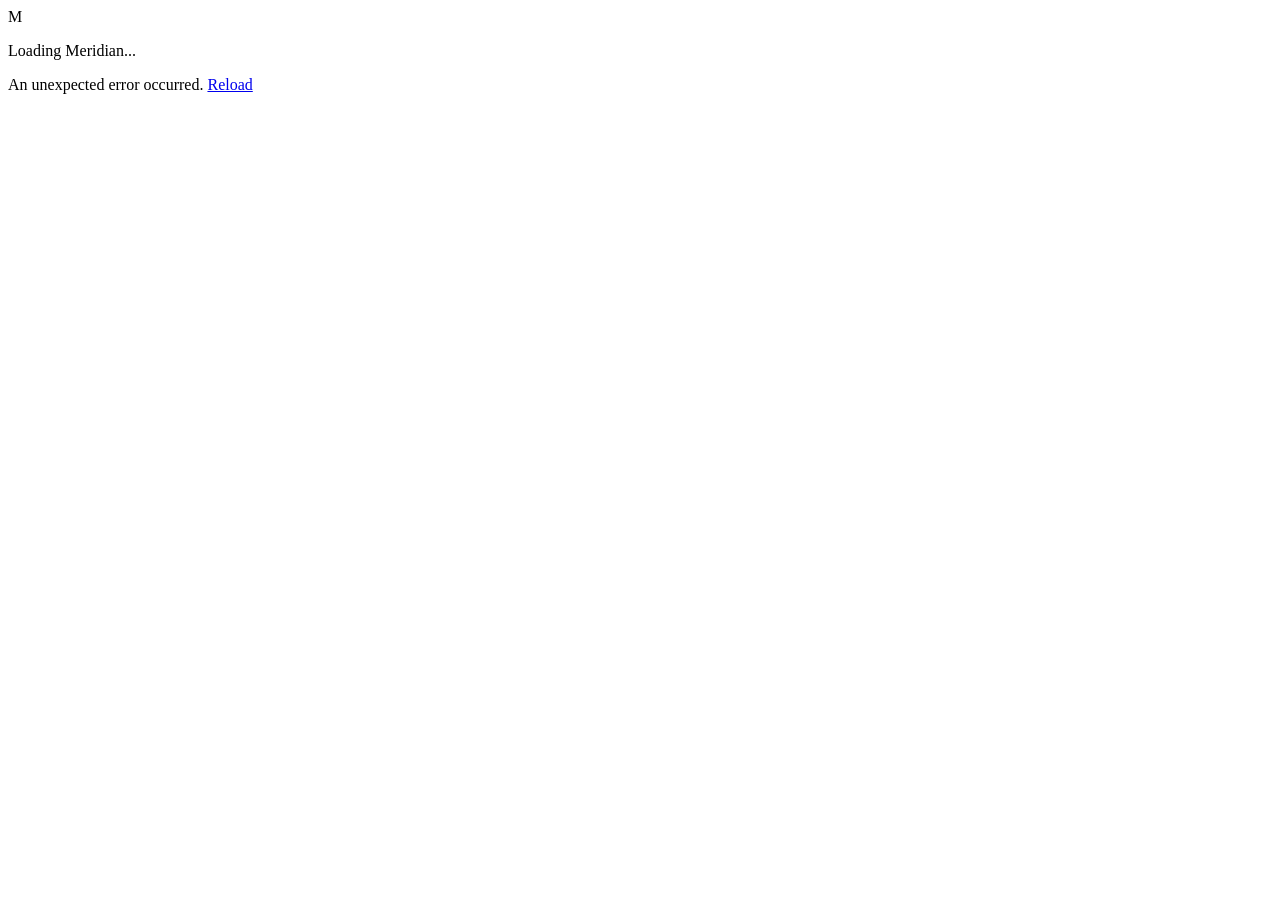
==== src/Meridian.Client/wwwroot/index.html @ 062fb472 "Update Meridian.API ;  - MySQL Scaffolds -  Mapping - API controllers  Meridian.Cient  - Razor Pages" ====
<!DOCTYPE html>
<html lang="en">
<head>
    <meta charset="utf-8" />
    <meta name="viewport" content="width=device-width, initial-scale=1.0" />
    <base href="/" />
    <title>Meridian CPD Quiz</title>
    <link rel="icon" href="data:," />
    <link rel="stylesheet" href="css/app.css" />
    <link rel="stylesheet" href="css/theme.css" />
    <link rel="stylesheet" href="css/login.css" />
    <link rel="stylesheet" href="css/dashboard.css" />
</head>
<body>
    <div id="app">
        <div class="boot-screen">
            <div class="boot-mark">M</div>
            <p>Loading Meridian...</p>
        </div>
    </div>

    <div id="blazor-error-ui">
        An unexpected error occurred.
        <a href="." class="reload">Reload</a>
    </div>

    <script src="_framework/blazor.webassembly.js"></script>
    <script src="_content/Microsoft.Authentication.WebAssembly.Msal/AuthenticationService.js"></script>
</body>
</html>
---- src/Meridian.Client/wwwroot/css/app.css ----
html, body { min-height: 100%; }
a { color: inherit; text-decoration: none; }
button, input { font: inherit; }
button { cursor: pointer; }

.app-frame { min-height: 100vh; padding-bottom: 64px; }
.full-width { width: 100%; }
.local-mode-label { display: block; margin-top: 2px; font-size: .62rem; opacity: .55; }
.dashboard-copy { width: 100%; }
.dashboard-copy h1 { margin: 8px 0; font-family: var(--font-display); font-size: 2rem; }
.dashboard-copy p { margin: 0; color: var(--earth-grey); opacity: .75; line-height: 1.5; }
.section-kicker { color: var(--muted-orange); font-size: .68rem; text-transform: uppercase; letter-spacing: .12em; font-weight: 700; }
.dashboard-section { width: 100%; }
.section-heading { display: flex; justify-content: space-between; align-items: center; margin-bottom: 14px; }
.section-heading h2 { margin: 0; font-family: var(--font-display); font-size: 1.05rem; }
.section-heading a { color: var(--muted-orange); font-size: .75rem; }
.mini-stat { flex: 1; min-width: 100px; background: rgba(255,255,255,.03); border: 1px solid rgba(255,255,255,.08); border-radius: 12px; padding: 14px; }
.mini-stat span { display: block; color: var(--earth-grey); opacity: .65; font-size: .68rem; }
.mini-stat strong { display: block; margin-top: 5px; font-family: var(--font-display); font-size: 1.35rem; }
.text-link { color: var(--earth-grey); font-size: .8rem; }
.detail-card, .question-panel, .result-panel, .progress-summary { width: 100%; background: rgba(255,255,255,.03); border: 1px solid rgba(255,255,255,.08); border-radius: 16px; padding: 22px; }
.detail-card h1, .question-panel h2, .result-panel h1 { font-family: var(--font-display); }
.detail-card p, .instruction-box p, .progress-summary p { color: var(--earth-grey); opacity: .78; line-height: 1.55; }
.detail-grid { display: grid; grid-template-columns: repeat(2, minmax(0,1fr)); gap: 10px; margin: 20px 0; }
.detail-grid > div { padding: 12px; border-radius: 10px; background: rgba(255,255,255,.04); }
.detail-grid span { display: block; color: var(--earth-grey); opacity: .6; font-size: .67rem; }
.detail-grid strong { display: block; margin-top: 5px; }
.instruction-box { padding: 14px; border-left: 3px solid var(--muted-orange); background: rgba(248,153,57,.07); }
.quiz-start.wide { display: flex; width: 100%; justify-content: center; margin-top: 18px; }
.quiz-start:disabled { opacity: .45; cursor: not-allowed; }
.quiz-page { align-items: stretch; }
.quiz-header-row { display: flex; justify-content: space-between; align-items: flex-end; width: 100%; gap: 18px; }
.quiz-header-row h1 { margin: 8px 0 0; font-family: var(--font-display); font-size: 1.35rem; }
.score-pill { min-width: 70px; padding: 8px 12px; background: var(--prime-green); border-radius: 999px; text-align: center; font-weight: 700; }
.progress-labels { display: flex; justify-content: space-between; color: var(--earth-grey); font-size: .72rem; }
.progress-track { height: 7px; border-radius: 999px; overflow: hidden; background: rgba(255,255,255,.08); }
.progress-fill { height: 100%; background: linear-gradient(90deg, var(--orange), var(--muted-orange)); transition: width .3s var(--ease-out); }
.answer-list { display: flex; flex-direction: column; gap: 10px; margin: 18px 0; }
.answer-option { width: 100%; padding: 13px 14px; border-radius: 10px; border: 1px solid rgba(255,255,255,.1); background: rgba(255,255,255,.025); color: var(--white); text-align: left; transition: border-color .2s ease, background .2s ease; }
.answer-option:hover, .answer-option.selected { border-color: var(--muted-orange); background: rgba(248,153,57,.08); }
.feedback { margin-top: 12px; padding: 10px 12px; border-radius: 8px; font-size: .78rem; }
.feedback.correct { background: rgba(47,93,100,.35); color: #A9D6C8; }
.feedback.wrong { background: rgba(228,100,52,.12); color: #F5B09A; }
.result-panel { text-align: center; }
.result-mark { width: 60px; height: 60px; display: grid; place-items: center; margin: 0 auto 16px; border-radius: 50%; background: var(--prime-green); font-size: 1.6rem; }
.result-panel.fail .result-mark { background: rgba(228,100,52,.2); color: var(--muted-orange); }
.result-score { margin: 8px 0 16px; font-family: var(--font-display); font-size: 3rem; }
.progress-summary { text-align: center; }
.big-level { margin: 8px 0; font-family: var(--font-display); font-size: 4rem; color: var(--muted-orange); }
.leaderboard-list { display: flex; flex-direction: column; gap: 8px; }
.leaderboard-row { display: grid; grid-template-columns: 46px 1fr auto; gap: 12px; align-items: center; padding: 13px 14px; border-radius: 11px; background: rgba(255,255,255,.03); border: 1px solid rgba(255,255,255,.08); }
.rank { color: var(--muted-orange); font-family: var(--font-display); }
.leader-name span { display: block; margin-top: 2px; color: var(--earth-grey); opacity: .6; font-size: .67rem; }
.leader-xp { font-size: .75rem; font-weight: 700; }
.loading-panel { min-height: 180px; display: grid; place-content: center; justify-items: center; gap: 12px; width: 100%; color: var(--earth-grey); }
.spinner { width: 28px; height: 28px; border: 3px solid rgba(255,255,255,.12); border-top-color: var(--muted-orange); border-radius: 50%; animation: spin .8s linear infinite; }
@keyframes spin { to { transform: rotate(360deg); } }
.error-panel { width: 100%; display: grid; gap: 4px; padding: 13px 14px; border-radius: 10px; background: rgba(228,100,52,.12); border: 1px solid rgba(228,100,52,.35); color: #FFD3C6; }
.empty-state { max-width: 480px; margin: 60px auto; text-align: center; }
.action-btn.secondary { display: inline-block; margin-top: 10px; padding: 10px 14px; border: 1px solid rgba(255,255,255,.15); border-radius: 8px; }
.bottom-nav { position: fixed; left: 50%; bottom: 12px; transform: translateX(-50%); z-index: 20; display: flex; gap: 4px; padding: 6px; border-radius: 999px; background: rgba(8,32,36,.92); border: 1px solid rgba(255,255,255,.09); backdrop-filter: blur(12px); }
.bottom-nav a { padding: 8px 11px; border-radius: 999px; color: var(--earth-grey); font-size: .68rem; }
.bottom-nav a.active { background: var(--prime-green); color: var(--white); }
.boot-screen { min-height: 100vh; display: grid; place-content: center; justify-items: center; gap: 10px; background: #082024; color: #D7DDE0; }
.boot-mark { width: 46px; height: 46px; display: grid; place-items: center; border-radius: 50%; background: linear-gradient(135deg, #E46434, #F89939); color: #082024; font-weight: 800; }
#blazor-error-ui { display: none; position: fixed; right: 16px; bottom: 76px; padding: 10px 12px; background: #7d2727; color: white; border-radius: 8px; z-index: 100; }

@media (max-width: 520px) {
    .detail-grid { grid-template-columns: 1fr 1fr; }
    .leaderboard-row { grid-template-columns: 38px 1fr; }
    .leader-xp { grid-column: 2; }
}

.local-signout {
    margin: 3px 0 0;
    padding: 0;
    border: 0;
    background: transparent;
    color: var(--muted-orange);
    font-size: 0.62rem;
    text-align: left;
}
---- src/Meridian.Client/wwwroot/css/theme.css ----
:root {
    --prime-green: #2F5D64;
    --deep-green: #153741;
    --orange: #E46434;
    --muted-orange: #F89939;
    --dark-night: #082024;
    --earth-grey: #D7DDE0;
    --white: #FBFBF9;
    --font-display: 'Brother 1816', 'Trebuchet MS', -apple-,system, sans-serif;
    --font-body: 'Trebuchet MS', -apple-,system, BlinkMacSystemFont, sans-serif;
    --ease-out: cubic-bezier(0.16, 1, 0.3, 1);
}

* {
    box-sizing: border-box;
}

body {
    margin: 0;
    background-color: var(--dark-night);
    font-family: var(--font-body);
    color: var(--white);
}

@media (prefers-reduced-motion: reduce) {
    *, *::before, *::after {
        animation-duration: 0.01ms !important;
        transition-duration: 0.01ms !important;
    }
}

:focus-visible {
    outline: 2px solid var(--muted-orange);
    outline-offset: 3px;
}
---- src/Meridian.Client/wwwroot/css/login.css ----
.login-screen {
    min-height: 100vh;
    display: flex;
    flex-direction: column;
    align-items: center;
    justify-content: center;
    padding: 40px 24px;
    position: relative;
    overflow: hidden;
    background: radial-gradient(ellipse at 50% 20%, var(--deep-green) 0%, var(--dark-night) 65%);
}

.login-ambient-arc {
    position: absolute;
    top: -10%;
    left: 50%;
    transform: translateX(-50%);
    width: 700px;
    max-width: 160vw;
    opacity: 0.18;
    pointer-events: none;
}

.login-content {
    position: relative;
    z-index: 1;
    text-align: center;
    max-width: 340px;
}

.login-wordmark {
    font-family: var(--font-display);
    font-size: 2.4rem;
    letter-spacing: 0.02rem;
    margin: 0 0 8px;
}

.login-tagline {
    color: var(--earth-grey);
    font-size: 0.95rem;
    margin: 0 0 40px;
    opacity: 0.85;
    line-height: 1.5;
}

.ms-signin-btn {
    display: inline-flex;
    align-items: center;
    gap: 12px;
    background: var(--white);
    color: #1B1B1B;
    border: 1px solid rgba(0, 0, 0, 0.1);
    border-radius: 6px;
    padding: 11px 20px;
    font-size: 0.9rem;
    font-family: 'Segoe UI', var(--font-body);
    cursor: pointer;
    transition: box-shadow 0.2s ease, transform 0.15s ease;
}

.ms-signin-btn:hover {
    box-shadow: 0 4px 16px rgba(0, 0, 0, 0.25);
}

.ms-signin-btn:active {
    transform: scale(0.98);
}

.login-footer {
    margin-top: 48px;
    font-size: 0.7rem;
    color: var(--earth-grey);
    opacity: 0.5;
    letter-spacing: 0.03em;
}

.login-note {
    margin-top: 18px;
    font-size: 0.72rem;
    color: var(--earth-grey);
    opacity: 0.6;
    max-width: 280px;
}
/* Local-development login and registration forms built on Marc's Meridian theme. */
.auth-layout {
    min-height: 100vh;
}

.auth-card {
    width: min(100%, 380px);
}

.auth-card-wide {
    width: min(100%, 620px);
    max-width: 620px;
}

.auth-eyebrow {
    margin: 0 0 10px;
    color: var(--muted-orange);
    font-size: 0.66rem;
    font-weight: 700;
    letter-spacing: 0.14em;
}

.auth-form {
    display: flex;
    flex-direction: column;
    gap: 16px;
    text-align: left;
}

.auth-grid {
    display: grid;
    grid-template-columns: repeat(2, minmax(0, 1fr));
    gap: 14px;
}

.auth-field {
    display: flex;
    flex-direction: column;
    gap: 7px;
}

.auth-field label {
    color: var(--earth-grey);
    font-size: 0.75rem;
    font-weight: 600;
}

.auth-input {
    width: 100%;
    box-sizing: border-box;
    border: 1px solid rgba(255, 255, 255, 0.13);
    border-radius: 8px;
    background: rgba(255, 255, 255, 0.055);
    color: var(--white);
    padding: 12px 13px;
    outline: none;
    transition: border-color 0.2s ease, background 0.2s ease, box-shadow 0.2s ease;
}

.auth-input:focus {
    border-color: var(--muted-orange);
    background: rgba(255, 255, 255, 0.075);
    box-shadow: 0 0 0 3px rgba(248, 153, 57, 0.12);
}

.auth-input::placeholder {
    color: rgba(215, 221, 224, 0.45);
}

.auth-primary-btn {
    width: 100%;
    border: 0;
    border-radius: 8px;
    background: linear-gradient(135deg, var(--orange), var(--muted-orange));
    color: var(--dark-night);
    padding: 12px 16px;
    font-weight: 800;
    transition: transform 0.15s ease, box-shadow 0.2s ease;
}

.auth-primary-btn:hover {
    box-shadow: 0 8px 22px rgba(228, 100, 52, 0.22);
}

.auth-primary-btn:active {
    transform: scale(0.99);
}

.auth-primary-btn:disabled {
    opacity: 0.6;
    cursor: wait;
}

.auth-error {
    border: 1px solid rgba(228, 100, 52, 0.45);
    border-radius: 8px;
    background: rgba(228, 100, 52, 0.12);
    color: #FFD4C5;
    padding: 10px 12px;
    font-size: 0.75rem;
    line-height: 1.4;
}

.auth-switch {
    margin: 22px 0 0;
    color: var(--earth-grey);
    font-size: 0.78rem;
}

.auth-switch a {
    color: var(--muted-orange);
    font-weight: 700;
}

.auth-checkbox {
    display: flex;
    gap: 9px;
    align-items: flex-start;
    color: var(--earth-grey);
    font-size: 0.72rem;
    line-height: 1.4;
}

.auth-checkbox input {
    margin-top: 2px;
}

.validation-message {
    color: #F5B09A;
    font-size: 0.68rem;
}

.demo-credentials {
    display: grid;
    gap: 3px;
    margin-top: 18px;
    padding: 11px 12px;
    border: 1px solid rgba(255, 255, 255, 0.08);
    border-radius: 8px;
    background: rgba(255, 255, 255, 0.025);
    color: var(--earth-grey);
    font-size: 0.68rem;
    text-align: left;
}

.demo-credentials strong {
    color: var(--white);
    font-size: 0.7rem;
}

.ms-mark {
    width: 20px;
    height: 20px;
    display: grid;
    place-items: center;
    border-radius: 3px;
    background: #f25022;
    color: white;
    font-size: 0.7rem;
    font-weight: 800;
}

.register-screen {
    padding-top: 56px;
    padding-bottom: 56px;
}

@media (max-width: 620px) {
    .auth-grid {
        grid-template-columns: 1fr;
    }

    .auth-card-wide {
        width: min(100%, 380px);
    }
}
---- src/Meridian.Client/wwwroot/css/dashboard.css ----
.page {
    max-width: 480px;
    margin: 0 auto;
    padding: 40px 20px 80px;
    display: flex;
    flex-direction: column;
    align-items: center;
    gap: 40px;
}

.dash-topbar {
    display: flex;
    align-items: center;
    justify-content: space-between;
    width: 100%;
}

.dash-brand {
    font-family: var(--font-display);
    font-size: 1.2rem;
}

.dash-user {
    display: flex;
    align-items: center;
    gap: 10px;
}

.dash-avatar {
    width: 34px;
    height: 34px;
    border-radius: 50%;
    background: linear-gradient(135deg, var(--orange), var(--muted-orange));
    display: flex;
    align-items: center;
    justify-content: center;
    font-family: var(--font-display);
    font-size: 0.85rem;
    font-weight: 700;
    color: var(--dark-night);
}

.dash-greeting {
    font-size: 0.85rem;
    color: var(--earth-grey);
}

.dash-greeting strong {
    color: var(--white);
} 

.dash-hero-row {
    display: flex;
    gap: 16px;
    width: 100%;
    flex-wrap: wrap;
}

.quiz-list {
    display: flex;
    flex-direction: column;
    gap: 10px;
}

.quiz-card {
    display: flex;
    align-items: center;
    justify-content: space-between;
    gap: 12px;
    background: rgba(255, 255, 255, 0.03);
    border: 1px solid rgba(255, 255, 255, 0.08);
    border-radius: 12px;
    padding: 14px 16px;
    transition: border-color 0.2s ease;
}

.quiz-card:hover {
    border-color: var(--muted-orange);
}

.quiz-info{
    display: flex;
    flex-direction: column;
    gap: 4px;
}

.quiz-title {
    font-family: var(--font-display);
    font-size: 0.95rem;
}

.quiz-meta {
    font-size: 0.72rem;
    color: var(--earth-grey);
    opacity: 0.75;
}

.quiz-tag {
    display: inline-block;
    font-size: 0.65rem;
    letter-spacing: 0.05em;
    text-transform: uppercase;
    background: rgba(47, 93, 100, 0.4);
    color: #A9D6C8;
    padding: 2px 8px;
    border-radius: 999px;
    margin-right: 6px
}

.quiz-start {
    background: var(--orange);
    color: var(--white);
    border: none;
    border-radius: 8px;
    padding: 8px 16px;
    font-size: 0.78rem;
    font-weight: 600;
    cursor: pointer;
    white-space: nowrap;
    transition: background 0.2s ease;
}

.quiz-start:hover {
    background: var(--muted-orange);
}

.chart-card {
    background: rgba(255, 255, 255, 0.03);
    border: 1px solid rgba(255, 255, 255, 0.08);
    border-radius: 16px;
    padding: 20px;
}

.bar-chart {
    display: flex;
    align-items: flex-end;
    gap: 10px;
    height: 100px;
    margin-top: 4px;
}

.bar-col {
    flex: 1;
    display: flex;
    flex-direction: column;
    align-items: center;
    gap: 6px;
    height: 100%;
    justify-content: flex-end;
}

.bar {
    width: 100%;
    max-width: 24px;

    border-radius: 5px 5px 2px 2px;
    background: linear-gradient(180deg, var(--muted-orange), var(--orange));
    animation: barGrow 0.7s var(--ease-out) both;
}

@keyframes barGrow {
    from {
        transform: scaleY(0);
    }
    to {
        transform: scaleY(1);
    }
}

.bar-col span {
    font-size: 0.65rem;
    color: var(--earth-grey);
    opacity: 0.7;
}
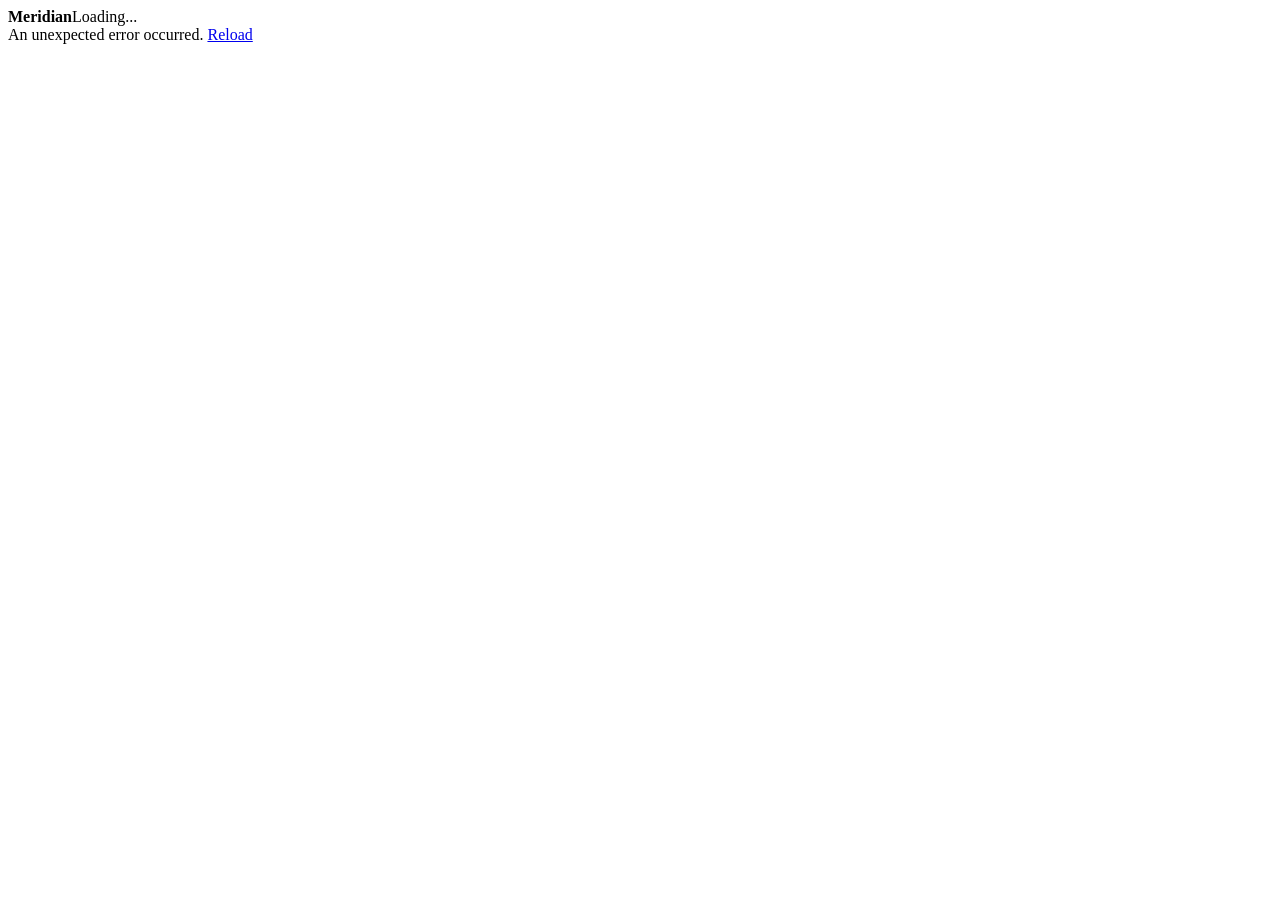
==== commit 30079a31: "updates" ====
--- a/src/Meridian.Client/wwwroot/index.html
+++ b/src/Meridian.Client/wwwroot/index.html
@@ -4,26 +4,17 @@
     <meta charset="utf-8" />
     <meta name="viewport" content="width=device-width, initial-scale=1.0" />
     <base href="/" />
-    <title>Meridian CPD Quiz</title>
+    <title>Meridian CPD</title>
     <link rel="icon" href="data:," />
-    <link rel="stylesheet" href="css/app.css" />
     <link rel="stylesheet" href="css/theme.css" />
+    <link rel="stylesheet" href="css/components.css" />
     <link rel="stylesheet" href="css/login.css" />
     <link rel="stylesheet" href="css/dashboard.css" />
+    <link rel="stylesheet" href="css/app.css" />
 </head>
 <body>
-    <div id="app">
-        <div class="boot-screen">
-            <div class="boot-mark">M</div>
-            <p>Loading Meridian...</p>
-        </div>
-    </div>
-
-    <div id="blazor-error-ui">
-        An unexpected error occurred.
-        <a href="." class="reload">Reload</a>
-    </div>
-
+    <div id="app"><div class="boot-screen"><strong>Meridian</strong><span>Loading...</span></div></div>
+    <div id="blazor-error-ui">An unexpected error occurred. <a href="." class="reload">Reload</a></div>
     <script src="_framework/blazor.webassembly.js"></script>
     <script src="_content/Microsoft.Authentication.WebAssembly.Msal/AuthenticationService.js"></script>
 </body>
--- a/src/Meridian.Client/wwwroot/css/components.css
+++ b/src/Meridian.Client/wwwroot/css/components.css
@@ -0,0 +1,277 @@
+/* ARC */
+.arc-card {
+    background: rgba(255, 255, 255, 0.03);
+    border: 1px solid rgba(255, 255, 255, 0.08);
+    border-radius: 16px;
+    padding: 24px 24px 18px;
+}
+
+.arc-svg {
+    width: 100%;
+    height: auto;
+    display: block;
+}
+
+.arc-track {
+    fill: none;
+    stroke: rgba(255, 255, 255, 0.1);
+    stroke-width: 8;
+    stroke-linecap: round;
+}
+
+.arc-fill {
+    fill: none;
+    stroke: var(--orange);
+    stroke-width: 8;
+    stroke-linecap: round;
+    transition: stroke-dashoffset 0.9s var(--ease-out);
+}
+
+.arc-sun {
+    fill: var(--muted-orange);
+    filter: drop-shadow(0 0 6px var(--muted-orange));
+    transition: cx 0.9s var(--ease-out), cy 0.9s var(--ease-out);
+}
+
+.arc-lables {
+    display: flex;
+    justify-content: space-between;
+    margin-top: 6px;
+    font-size: 0.7rem;
+    letter-spacing: 0.05em;
+    color: var(--earth-grey);
+    opacity: 0.7;
+}
+
+.arc-rank {
+    text-align: center;
+    font-family: var(--font-display);
+    font-size: 1.1rem;
+    margin-top: 4px;
+}
+
+.arc-rank span {
+    color: var(--muted-orange);
+}
+
+.arc-stat {
+    text-align: center;
+    font-size: 0.8rem;
+    color: var(--earth-grey);
+    margin-top: 8px;
+}
+
+.streak-pill {
+    display: inline-flex;
+    align-items: center;
+    gap: 8px;
+    background: rgba(255, 255, 255, 0.12);
+    border: 1px solid rgba(228, 100, 52, 0.35);
+    border-radius: 999px;
+    padding: 8px 16px;
+    font-size: 0.85rem;
+    font-weight: 600;
+    color: var(--muted-orange);
+}
+
+.streak-pill.active {
+    animation: streakGlow 2.2s ease-in-out infinite;
+}
+
+.streak-flame {
+    width: 8px;
+    height: 8px;
+    border-radius: 50%;
+    background: var(--orange);
+    box-shadow: 0 0 8px var(--orange);
+}
+
+@keyframes streakGlow {
+    0%, 100% {
+        box-shadow: 0 0 0 0 rgba(228, 100, 52, 0) ;
+    } 50% {
+        box-shadow: 0 0 16px 2px rgba(228, 100, 52, 0.25);
+    }
+}
+
+.encounter-card {
+    background: rgba(255, 255, 255, 0.04);
+    border: 1px solid rgba(255, 255, 255, 0.08);
+    border-radius: 18px;
+    padding: 28px 24px;
+    animation: cardEnter 0.6s var(--ease-out) both;
+}
+
+@keyframes cardEnter {
+    from {
+        opacity: 0;
+        transform: translateY(14px);
+    } to
+    {
+        opacity: 1;
+        transform: translateY(0);
+    }
+}
+
+.encounter-eyebrow {
+    font-size: 0.7rem;
+    letter-spacing: 0.12em;
+    text-transform: uppercase;
+    color: var(--muted-orange);
+    margin-bottom: 10px;
+}
+
+.encounter-question {
+    font-family: var(--font-display);
+    font-size: 1.15rem;
+    line-height: 1.4;
+    margin: 0 0 20px;
+}
+
+.encounter-options {
+    display: flex;
+    flex-direction: column;
+    gap: 10px;
+}
+
+.encounter-option {
+    text-align: left;
+    background: rgba(255, 255, 255, 0.03);
+    border: 1px solid rgba(255, 255, 255, 0.12);
+    color: var(--white);
+    font-family: var(--font-display);
+    font-size: 0.92rem;
+    padding: 13px 16px;
+    border-radius: 10px;
+    cursor: pointer;
+    transition: border-color 0.2s ease, background 0.2s ease, transform 0.15s ease;
+}
+
+.encounter-option:hover {
+    border-color: var(--muted-orange);
+    background: rgba(248, 153, 57, 0.08);
+}
+
+.encounter-option:active {
+    transform: scale(0.98);
+}
+
+.encounter-option.correct {
+    border-color: var(--prime-green);
+    background: rgba(47, 93, 100, 0.35);
+}
+
+.encounter-option.correct::after {
+    content: " ✓ Correct";
+    color: #8fd9a8;
+    font-weight: 600;
+}
+
+.encounter-option.incorrect {
+    border-color: var(--orange);
+    background: rgba(228, 100, 52, 0.12);
+    animation: shake 0.4s ease;
+}
+
+@keyframs shake {
+    0% , 100% {
+        transform: translateX(0);
+    } 25% {
+        transform: translateX(-4px);
+    } 75% {
+        transform: translateX(4px);
+    }
+}
+
+.modal-backdrop {
+    position: fixed;
+    inset: 0;
+    background: rgba(8, 32, 36, 0.75);
+    backdrop-filter: blur(4px);
+    display: flex;
+    align-items: center;
+    justify-content: center;
+    opacity: 0;
+    pointer-events: none;
+    transition: opacity 0.3s ease,; 
+    z-index: 30;
+}
+
+.modal-backdrop-open {
+    opacity: 1;
+    pointer-events: auto;
+}
+
+.modal.card {
+    background: linear-gradient(160deg, var(--prime-green), var(--deep-green));
+    border: 1px solid rgba(248, 153, 57, 0.3);
+    border-radius: 20px;
+    padding: 40px 32px;
+    text-align: center;
+    max-width: 320px;
+    transform: scale(0.9);
+    opacity: 0;
+    transition: transform 0.4s var(--ease-out), opacity 0.4s var(--ease-out);
+}
+
+.modal-backdrop.open .modal-card {
+    transform: scale(1);
+    opacity: 1;
+}
+
+.modal-glow {
+    width: 64;
+    height: 64px;
+    margin: 0 auto 18px;
+    border-radius: 50%;
+    background: radial-gradient(circle, var(--muted-orange), var(--orange));
+    animation: glowBurst 0.8s var(--ease-out);
+}
+
+@keyframes glowBurst {
+    0% {
+        box-shadow: 0 0 0 0 rgba(248, 153, 57, 0.6);
+        transform: scale(0.6);
+    } 100% {
+        box-shadow: 0 0 0 24px rgba(248, 153, 57, 0);
+        transform: scale(1);
+    }
+}
+
+.modal-eyebrow {
+    font-size: 0.7rem;
+    letter-spacing: 0.12em;
+    text-transform: uppercase;
+    color: var(--muted-orange);
+    margin-bottom: 6px;
+}
+
+.modal-title {
+    font-family: var(--font-display);
+    font-size: 1.6rem;
+    margin: 0 0 8px;
+}
+
+.modal-body {
+    font-size: 0.88rem;
+    color: var(--earth-grey);
+    line-height: 1.5;
+    margin: 0 0 24px;
+}
+
+.modal-dismiss {
+    background: var(--orange);
+    color: var(--white);
+    border: none;
+    border-radius: 10px;
+    padding: 11px 24px;
+    font-family: var(--font-display);
+    font-weight: 600;
+    font-size: 0.9rem;
+    cursor: pointer;
+    transition: background 0.2s ease;
+}
+
+.modal-dismiss:hover {
+    background: var(--muted-orange);
+}
--- a/src/Meridian.Client/wwwroot/css/login.css
+++ b/src/Meridian.Client/wwwroot/css/login.css
@@ -12,7 +12,7 @@
 
 .login-ambient-arc {
     position: absolute;
-    top: -10%;
+    top: 6%;
     left: 50%;
     transform: translateX(-50%);
     width: 700px;
@@ -31,7 +31,7 @@
 .login-wordmark {
     font-family: var(--font-display);
     font-size: 2.4rem;
-    letter-spacing: 0.02rem;
+    letter-spacing: 0.02em;
     margin: 0 0 8px;
 }
 
@@ -66,6 +66,12 @@
     transform: scale(0.98);
 }
 
+.ms-logo {
+    width: 18px;
+    height: 18px;
+    flex-shrink: 0;
+}
+
 .login-footer {
     margin-top: 48px;
     font-size: 0.7rem;
@@ -80,180 +86,4 @@
     color: var(--earth-grey);
     opacity: 0.6;
     max-width: 280px;
-}
-/* Local-development login and registration forms built on Marc's Meridian theme. */
-.auth-layout {
-    min-height: 100vh;
-}
-
-.auth-card {
-    width: min(100%, 380px);
-}
-
-.auth-card-wide {
-    width: min(100%, 620px);
-    max-width: 620px;
-}
-
-.auth-eyebrow {
-    margin: 0 0 10px;
-    color: var(--muted-orange);
-    font-size: 0.66rem;
-    font-weight: 700;
-    letter-spacing: 0.14em;
-}
-
-.auth-form {
-    display: flex;
-    flex-direction: column;
-    gap: 16px;
-    text-align: left;
-}
-
-.auth-grid {
-    display: grid;
-    grid-template-columns: repeat(2, minmax(0, 1fr));
-    gap: 14px;
-}
-
-.auth-field {
-    display: flex;
-    flex-direction: column;
-    gap: 7px;
-}
-
-.auth-field label {
-    color: var(--earth-grey);
-    font-size: 0.75rem;
-    font-weight: 600;
-}
-
-.auth-input {
-    width: 100%;
-    box-sizing: border-box;
-    border: 1px solid rgba(255, 255, 255, 0.13);
-    border-radius: 8px;
-    background: rgba(255, 255, 255, 0.055);
-    color: var(--white);
-    padding: 12px 13px;
-    outline: none;
-    transition: border-color 0.2s ease, background 0.2s ease, box-shadow 0.2s ease;
-}
-
-.auth-input:focus {
-    border-color: var(--muted-orange);
-    background: rgba(255, 255, 255, 0.075);
-    box-shadow: 0 0 0 3px rgba(248, 153, 57, 0.12);
-}
-
-.auth-input::placeholder {
-    color: rgba(215, 221, 224, 0.45);
-}
-
-.auth-primary-btn {
-    width: 100%;
-    border: 0;
-    border-radius: 8px;
-    background: linear-gradient(135deg, var(--orange), var(--muted-orange));
-    color: var(--dark-night);
-    padding: 12px 16px;
-    font-weight: 800;
-    transition: transform 0.15s ease, box-shadow 0.2s ease;
-}
-
-.auth-primary-btn:hover {
-    box-shadow: 0 8px 22px rgba(228, 100, 52, 0.22);
-}
-
-.auth-primary-btn:active {
-    transform: scale(0.99);
-}
-
-.auth-primary-btn:disabled {
-    opacity: 0.6;
-    cursor: wait;
-}
-
-.auth-error {
-    border: 1px solid rgba(228, 100, 52, 0.45);
-    border-radius: 8px;
-    background: rgba(228, 100, 52, 0.12);
-    color: #FFD4C5;
-    padding: 10px 12px;
-    font-size: 0.75rem;
-    line-height: 1.4;
-}
-
-.auth-switch {
-    margin: 22px 0 0;
-    color: var(--earth-grey);
-    font-size: 0.78rem;
-}
-
-.auth-switch a {
-    color: var(--muted-orange);
-    font-weight: 700;
-}
-
-.auth-checkbox {
-    display: flex;
-    gap: 9px;
-    align-items: flex-start;
-    color: var(--earth-grey);
-    font-size: 0.72rem;
-    line-height: 1.4;
-}
-
-.auth-checkbox input {
-    margin-top: 2px;
-}
-
-.validation-message {
-    color: #F5B09A;
-    font-size: 0.68rem;
-}
-
-.demo-credentials {
-    display: grid;
-    gap: 3px;
-    margin-top: 18px;
-    padding: 11px 12px;
-    border: 1px solid rgba(255, 255, 255, 0.08);
-    border-radius: 8px;
-    background: rgba(255, 255, 255, 0.025);
-    color: var(--earth-grey);
-    font-size: 0.68rem;
-    text-align: left;
-}
-
-.demo-credentials strong {
-    color: var(--white);
-    font-size: 0.7rem;
-}
-
-.ms-mark {
-    width: 20px;
-    height: 20px;
-    display: grid;
-    place-items: center;
-    border-radius: 3px;
-    background: #f25022;
-    color: white;
-    font-size: 0.7rem;
-    font-weight: 800;
-}
-
-.register-screen {
-    padding-top: 56px;
-    padding-bottom: 56px;
-}
-
-@media (max-width: 620px) {
-    .auth-grid {
-        grid-template-columns: 1fr;
-    }
-
-    .auth-card-wide {
-        width: min(100%, 380px);
-    }
-}
+}
--- a/src/Meridian.Client/wwwroot/css/dashboard.css
+++ b/src/Meridian.Client/wwwroot/css/dashboard.css
@@ -1,174 +1,200 @@
-.page {
-    max-width: 480px;
-    margin: 0 auto;
-    padding: 40px 20px 80px;
-    display: flex;
-    flex-direction: column;
-    align-items: center;
-    gap: 40px;
-}
-
-.dash-topbar {
-    display: flex;
-    align-items: center;
-    justify-content: space-between;
-    width: 100%;
-}
-
-.dash-brand {
-    font-family: var(--font-display);
-    font-size: 1.2rem;
-}
-
-.dash-user {
-    display: flex;
-    align-items: center;
-    gap: 10px;
-}
-
-.dash-avatar {
-    width: 34px;
-    height: 34px;
-    border-radius: 50%;
-    background: linear-gradient(135deg, var(--orange), var(--muted-orange));
-    display: flex;
-    align-items: center;
-    justify-content: center;
-    font-family: var(--font-display);
-    font-size: 0.85rem;
-    font-weight: 700;
-    color: var(--dark-night);
-}
-
-.dash-greeting {
-    font-size: 0.85rem;
-    color: var(--earth-grey);
-}
-
-.dash-greeting strong {
-    color: var(--white);
-} 
-
-.dash-hero-row {
-    display: flex;
-    gap: 16px;
-    width: 100%;
-    flex-wrap: wrap;
-}
-
-.quiz-list {
-    display: flex;
-    flex-direction: column;
-    gap: 10px;
-}
-
-.quiz-card {
-    display: flex;
-    align-items: center;
-    justify-content: space-between;
-    gap: 12px;
-    background: rgba(255, 255, 255, 0.03);
-    border: 1px solid rgba(255, 255, 255, 0.08);
-    border-radius: 12px;
-    padding: 14px 16px;
-    transition: border-color 0.2s ease;
-}
-
-.quiz-card:hover {
-    border-color: var(--muted-orange);
-}
-
-.quiz-info{
-    display: flex;
-    flex-direction: column;
-    gap: 4px;
-}
-
-.quiz-title {
-    font-family: var(--font-display);
-    font-size: 0.95rem;
-}
-
-.quiz-meta {
-    font-size: 0.72rem;
-    color: var(--earth-grey);
-    opacity: 0.75;
-}
-
-.quiz-tag {
-    display: inline-block;
-    font-size: 0.65rem;
-    letter-spacing: 0.05em;
-    text-transform: uppercase;
-    background: rgba(47, 93, 100, 0.4);
-    color: #A9D6C8;
-    padding: 2px 8px;
-    border-radius: 999px;
-    margin-right: 6px
-}
-
-.quiz-start {
-    background: var(--orange);
-    color: var(--white);
-    border: none;
-    border-radius: 8px;
-    padding: 8px 16px;
-    font-size: 0.78rem;
-    font-weight: 600;
-    cursor: pointer;
-    white-space: nowrap;
-    transition: background 0.2s ease;
-}
-
-.quiz-start:hover {
-    background: var(--muted-orange);
-}
-
-.chart-card {
-    background: rgba(255, 255, 255, 0.03);
-    border: 1px solid rgba(255, 255, 255, 0.08);
-    border-radius: 16px;
-    padding: 20px;
-}
-
-.bar-chart {
-    display: flex;
-    align-items: flex-end;
-    gap: 10px;
-    height: 100px;
-    margin-top: 4px;
-}
-
-.bar-col {
-    flex: 1;
-    display: flex;
-    flex-direction: column;
-    align-items: center;
-    gap: 6px;
-    height: 100%;
-    justify-content: flex-end;
-}
-
-.bar {
-    width: 100%;
-    max-width: 24px;
-
-    border-radius: 5px 5px 2px 2px;
-    background: linear-gradient(180deg, var(--muted-orange), var(--orange));
-    animation: barGrow 0.7s var(--ease-out) both;
-}
-
-@keyframes barGrow {
-    from {
-        transform: scaleY(0);
+.dash-page { 
+    max-width: 1400px; 
+    margin: 0 auto; 
+    padding: 32px 40px 80px; 
+    width: 100%; 
+}
+
+.dash-topbar { 
+    display: flex; 
+    align-items: center; 
+    justify-content: space-between; 
+    width: 100%; 
+    padding-bottom: 32px; 
+}
+
+.dash-brand { 
+    font-family: var(--font-display); 
+    font-size: 1.2rem; 
+}
+
+.dash-user { 
+    display: flex; 
+    align-items: center; 
+    gap: 10px; 
+}
+
+.dash-avatar { 
+    width: 34px; 
+    height: 34px; 
+    border-radius: 50%; 
+    background: linear-gradient(135deg, var(--orange), var(--muted-orange)); 
+    display: flex; 
+    align-items: center; 
+    justify-content: center; 
+    font-family: var(--font-display); 
+    font-size: 0.85rem; 
+    font-weight: 700; 
+    color: var(--dark-night); 
+}
+
+.dash-greeting { font-size: 0.85rem; 
+    color: var(--earth-grey); 
+}
+
+.dash-greeting strong { 
+    color: var(--white); 
+}
+
+.dash-grid { 
+    display: grid; 
+    grid-template-columns: 1fr 1fr; 
+    grid-template-areas: "progress quizzes" "chart chart"; 
+    gap: 28px; 
+}
+
+.dash-progress-col { 
+    grid-area: progress; 
+    display: flex; 
+    flex-direction: column; 
+    gap: 16px; 
+}
+
+.dash-quizzes-col { 
+    grid-area: quizzes; 
+}
+
+.dash-chart-col { 
+    grid-area: chart; 
+}
+
+@media (max-width: 860px) {
+  .dash-page { 
+        padding: 24px 16px 80px; 
     }
-    to {
-        transform: scaleY(1);
+  .dash-grid { 
+        grid-template-columns: 1fr; 
+        grid-template-areas: "progress" "quizzes" "chart"; 
     }
 }
 
-.bar-col span {
-    font-size: 0.65rem;
-    color: var(--earth-grey);
-    opacity: 0.7;
+.block h2 { 
+    font-family: var(--font-display); 
+    font-size: 0.75rem; 
+    text-transform: uppercase; 
+    letter-spacing: 0.14em; 
+    color: var(--muted-orange); 
+    margin: 0 0 14px; 
+}
+
+.quiz-list { 
+    display: flex; 
+    flex-direction: column; 
+    gap: 10px; 
+}
+
+.quiz-card { 
+    display: flex; 
+    align-items: center; 
+    justify-content: space-between; 
+    gap: 12px; 
+    background: rgba(255,255,255,0.03); 
+    border: 1px solid rgba(255,255,255,0.08); 
+    border-radius: 12px; 
+    padding: 14px 16px; 
+    transition: border-color 0.2s ease; 
+}
+
+.quiz-card:hover { 
+    border-color: var(--muted-orange); 
+}
+
+.quiz-info { 
+    display: flex; 
+    flex-direction: column; 
+    gap: 4px; 
+}
+
+.quiz-title { 
+    font-family: var(--font-display); 
+    font-size: 0.95rem; 
+}
+
+.quiz-meta { 
+    font-size: 0.72rem; 
+    color: var(--earth-grey); 
+    opacity: 0.75; 
+}
+
+.quiz-tag { 
+    display: inline-block; 
+    font-size: 0.65rem; 
+    letter-spacing: 0.05em; 
+    text-transform: uppercase; 
+    background: rgba(47,93,100,0.4); 
+    color: #A9D6C8; 
+    padding: 2px 8px; 
+    border-radius: 999px; 
+    margin-right: 6px; 
+}
+
+.quiz-start { 
+    background: var(--orange); 
+    color: var(--white); 
+    border: none; 
+    border-radius: 8px; 
+    padding: 8px 16px; 
+    font-size: 0.78rem; 
+    font-weight: 600; cursor: pointer; 
+    white-space: nowrap; 
+    transition: background 0.2s ease; 
+}
+
+.quiz-start:hover { 
+    background: var(--muted-orange); 
+}
+
+.chart-card { 
+    background: rgba(255,255,255,0.03); 
+    border: 1px solid rgba(255,255,255,0.08); 
+    border-radius: 16px; 
+    padding: 20px; 
+}
+
+.bar-chart { 
+    display: flex; 
+    align-items: flex-end; 
+    gap: 10px; 
+    height: 100px; 
+    margin-top: 4px; 
+}
+
+.bar-col { 
+    flex: 1; 
+    display: flex; 
+    flex-direction: column; 
+    align-items: center; 
+    gap: 6px; height: 100%; 
+    justify-content: flex-end; 
+}
+
+.bar { 
+    width: 100%; 
+    max-width: 24px; 
+    border-radius: 5px 5px 2px 2px; 
+    background: linear-gradient(180deg, var(--muted-orange), var(--orange)); 
+    animation: barGrow 0.7s var(--ease-out) both; 
+}
+
+@keyframes barGrow { 
+    from { transform: scaleY(0); 
+        } to { 
+        transform: scaleY(1); 
+    } 
+}
+
+.bar-col span { 
+    font-size: 0.65rem; 
+    color: var(--earth-grey); 
+    opacity: 0.7; 
 }
--- a/src/Meridian.Client/wwwroot/css/app.css
+++ b/src/Meridian.Client/wwwroot/css/app.css
@@ -1,82 +1,163 @@
+/* Integration styles only. */
 html, body { min-height: 100%; }
 a { color: inherit; text-decoration: none; }
 button, input { font: inherit; }
-button { cursor: pointer; }
+.app-shell { min-height: 100vh; padding-bottom: 72px; }
+.narrow-page { max-width: 760px; }
+.subtle-link { color: var(--earth-grey); opacity: .8; }
+.full-action { display: flex; width: 100%; justify-content: center; margin-top: 20px; }
+.detail-title { margin: 0 0 10px; font-family: var(--font-display); }
+.detail-copy { color: var(--earth-grey); opacity: .8; line-height: 1.55; }
+.detail-grid { display: grid; grid-template-columns: repeat(2, minmax(0, 1fr)); gap: 10px; margin: 18px 0; }
+.detail-grid > div { padding: 12px; border: 1px solid rgba(255,255,255,.08); border-radius: 10px; background: rgba(255,255,255,.025); }
+.detail-grid span { display:block; font-size:.68rem; color:var(--earth-grey); opacity:.65; }
+.detail-grid strong { display:block; margin-top:4px; }
+.arc-labels { display:flex; justify-content:space-between; margin-top:6px; font-size:.7rem; color:var(--earth-grey); opacity:.7; }
+.streak-pill { margin-top: 14px; }
+.quiz-progress-line { display:flex; justify-content:space-between; color:var(--earth-grey); font-size:.75rem; margin-bottom:8px; }
+.xp-track { height:7px; border-radius:999px; background:rgba(255,255,255,.08); overflow:hidden; margin-bottom:18px; }
+.xp-fill { height:100%; background:linear-gradient(90deg,var(--orange),var(--muted-orange)); transition:width .3s var(--ease-out); }
+.encounter-option.selected { border-color: var(--muted-orange); background: rgba(248,153,57,.08); }
+.feedback-text { margin-top: 14px; color: var(--earth-grey); font-size: .82rem; }
+.result-card { text-align:center; }
+.result-score { font-family:var(--font-display); font-size:3rem; color:var(--muted-orange); margin:10px 0; }
+.leaderboard-list { display:flex; flex-direction:column; gap:10px; }
+.leaderboard-row { display:grid; grid-template-columns:48px 1fr auto; gap:12px; align-items:center; padding:14px 16px; border:1px solid rgba(255,255,255,.08); background:rgba(255,255,255,.03); border-radius:12px; }
+.leaderboard-row div span { display:block; color:var(--earth-grey); opacity:.65; font-size:.7rem; margin-top:2px; }
+.leader-rank { color:var(--muted-orange); font-family:var(--font-display); }
+.loading-panel { min-height:220px; display:grid; place-content:center; justify-items:center; gap:10px; color:var(--earth-grey); }
+.spinner { width:28px; height:28px; border:3px solid rgba(255,255,255,.12); border-top-color:var(--muted-orange); border-radius:50%; animation:spin .8s linear infinite; }
+@keyframes spin { to { transform:rotate(360deg); } }
+.error-panel { padding:14px; border:1px solid rgba(228,100,52,.4); background:rgba(228,100,52,.12); color:#ffd4c7; border-radius:10px; display:grid; gap:4px; }
+.bottom-nav { position:fixed; left:50%; bottom:12px; transform:translateX(-50%); z-index:20; display:flex; gap:4px; padding:6px; border-radius:999px; border:1px solid rgba(255,255,255,.1); background:rgba(8,32,36,.92); backdrop-filter:blur(10px); }
+.bottom-nav a { padding:8px 12px; border-radius:999px; color:var(--earth-grey); font-size:.72rem; }
+.bottom-nav a.active { background:var(--prime-green); color:var(--white); }
+.boot-screen { min-height:100vh; display:grid; place-content:center; justify-items:center; gap:10px; color:var(--earth-grey); }
+#blazor-error-ui { display:none; position:fixed; right:16px; bottom:78px; z-index:100; padding:10px 12px; background:#7d2727; color:white; border-radius:8px; }
 
-.app-frame { min-height: 100vh; padding-bottom: 64px; }
-.full-width { width: 100%; }
-.local-mode-label { display: block; margin-top: 2px; font-size: .62rem; opacity: .55; }
-.dashboard-copy { width: 100%; }
-.dashboard-copy h1 { margin: 8px 0; font-family: var(--font-display); font-size: 2rem; }
-.dashboard-copy p { margin: 0; color: var(--earth-grey); opacity: .75; line-height: 1.5; }
-.section-kicker { color: var(--muted-orange); font-size: .68rem; text-transform: uppercase; letter-spacing: .12em; font-weight: 700; }
-.dashboard-section { width: 100%; }
-.section-heading { display: flex; justify-content: space-between; align-items: center; margin-bottom: 14px; }
-.section-heading h2 { margin: 0; font-family: var(--font-display); font-size: 1.05rem; }
-.section-heading a { color: var(--muted-orange); font-size: .75rem; }
-.mini-stat { flex: 1; min-width: 100px; background: rgba(255,255,255,.03); border: 1px solid rgba(255,255,255,.08); border-radius: 12px; padding: 14px; }
-.mini-stat span { display: block; color: var(--earth-grey); opacity: .65; font-size: .68rem; }
-.mini-stat strong { display: block; margin-top: 5px; font-family: var(--font-display); font-size: 1.35rem; }
-.text-link { color: var(--earth-grey); font-size: .8rem; }
-.detail-card, .question-panel, .result-panel, .progress-summary { width: 100%; background: rgba(255,255,255,.03); border: 1px solid rgba(255,255,255,.08); border-radius: 16px; padding: 22px; }
-.detail-card h1, .question-panel h2, .result-panel h1 { font-family: var(--font-display); }
-.detail-card p, .instruction-box p, .progress-summary p { color: var(--earth-grey); opacity: .78; line-height: 1.55; }
-.detail-grid { display: grid; grid-template-columns: repeat(2, minmax(0,1fr)); gap: 10px; margin: 20px 0; }
-.detail-grid > div { padding: 12px; border-radius: 10px; background: rgba(255,255,255,.04); }
-.detail-grid span { display: block; color: var(--earth-grey); opacity: .6; font-size: .67rem; }
-.detail-grid strong { display: block; margin-top: 5px; }
-.instruction-box { padding: 14px; border-left: 3px solid var(--muted-orange); background: rgba(248,153,57,.07); }
-.quiz-start.wide { display: flex; width: 100%; justify-content: center; margin-top: 18px; }
-.quiz-start:disabled { opacity: .45; cursor: not-allowed; }
-.quiz-page { align-items: stretch; }
-.quiz-header-row { display: flex; justify-content: space-between; align-items: flex-end; width: 100%; gap: 18px; }
-.quiz-header-row h1 { margin: 8px 0 0; font-family: var(--font-display); font-size: 1.35rem; }
-.score-pill { min-width: 70px; padding: 8px 12px; background: var(--prime-green); border-radius: 999px; text-align: center; font-weight: 700; }
-.progress-labels { display: flex; justify-content: space-between; color: var(--earth-grey); font-size: .72rem; }
-.progress-track { height: 7px; border-radius: 999px; overflow: hidden; background: rgba(255,255,255,.08); }
-.progress-fill { height: 100%; background: linear-gradient(90deg, var(--orange), var(--muted-orange)); transition: width .3s var(--ease-out); }
-.answer-list { display: flex; flex-direction: column; gap: 10px; margin: 18px 0; }
-.answer-option { width: 100%; padding: 13px 14px; border-radius: 10px; border: 1px solid rgba(255,255,255,.1); background: rgba(255,255,255,.025); color: var(--white); text-align: left; transition: border-color .2s ease, background .2s ease; }
-.answer-option:hover, .answer-option.selected { border-color: var(--muted-orange); background: rgba(248,153,57,.08); }
-.feedback { margin-top: 12px; padding: 10px 12px; border-radius: 8px; font-size: .78rem; }
-.feedback.correct { background: rgba(47,93,100,.35); color: #A9D6C8; }
-.feedback.wrong { background: rgba(228,100,52,.12); color: #F5B09A; }
-.result-panel { text-align: center; }
-.result-mark { width: 60px; height: 60px; display: grid; place-items: center; margin: 0 auto 16px; border-radius: 50%; background: var(--prime-green); font-size: 1.6rem; }
-.result-panel.fail .result-mark { background: rgba(228,100,52,.2); color: var(--muted-orange); }
-.result-score { margin: 8px 0 16px; font-family: var(--font-display); font-size: 3rem; }
-.progress-summary { text-align: center; }
-.big-level { margin: 8px 0; font-family: var(--font-display); font-size: 4rem; color: var(--muted-orange); }
-.leaderboard-list { display: flex; flex-direction: column; gap: 8px; }
-.leaderboard-row { display: grid; grid-template-columns: 46px 1fr auto; gap: 12px; align-items: center; padding: 13px 14px; border-radius: 11px; background: rgba(255,255,255,.03); border: 1px solid rgba(255,255,255,.08); }
-.rank { color: var(--muted-orange); font-family: var(--font-display); }
-.leader-name span { display: block; margin-top: 2px; color: var(--earth-grey); opacity: .6; font-size: .67rem; }
-.leader-xp { font-size: .75rem; font-weight: 700; }
-.loading-panel { min-height: 180px; display: grid; place-content: center; justify-items: center; gap: 12px; width: 100%; color: var(--earth-grey); }
-.spinner { width: 28px; height: 28px; border: 3px solid rgba(255,255,255,.12); border-top-color: var(--muted-orange); border-radius: 50%; animation: spin .8s linear infinite; }
-@keyframes spin { to { transform: rotate(360deg); } }
-.error-panel { width: 100%; display: grid; gap: 4px; padding: 13px 14px; border-radius: 10px; background: rgba(228,100,52,.12); border: 1px solid rgba(228,100,52,.35); color: #FFD3C6; }
-.empty-state { max-width: 480px; margin: 60px auto; text-align: center; }
-.action-btn.secondary { display: inline-block; margin-top: 10px; padding: 10px 14px; border: 1px solid rgba(255,255,255,.15); border-radius: 8px; }
-.bottom-nav { position: fixed; left: 50%; bottom: 12px; transform: translateX(-50%); z-index: 20; display: flex; gap: 4px; padding: 6px; border-radius: 999px; background: rgba(8,32,36,.92); border: 1px solid rgba(255,255,255,.09); backdrop-filter: blur(12px); }
-.bottom-nav a { padding: 8px 11px; border-radius: 999px; color: var(--earth-grey); font-size: .68rem; }
-.bottom-nav a.active { background: var(--prime-green); color: var(--white); }
-.boot-screen { min-height: 100vh; display: grid; place-content: center; justify-items: center; gap: 10px; background: #082024; color: #D7DDE0; }
-.boot-mark { width: 46px; height: 46px; display: grid; place-items: center; border-radius: 50%; background: linear-gradient(135deg, #E46434, #F89939); color: #082024; font-weight: 800; }
-#blazor-error-ui { display: none; position: fixed; right: 16px; bottom: 76px; padding: 10px 12px; background: #7d2727; color: white; border-radius: 8px; z-index: 100; }
+/* Local-development. */
+.auth-panel { max-width: 430px; width: 100%; }
+.register-panel { max-width: 620px; }
+.auth-form { display:flex; flex-direction:column; gap:9px; text-align:left; }
+.auth-form label { color:var(--earth-grey); font-size:.72rem; margin-top:4px; }
+.auth-input { width:100%; background:rgba(255,255,255,.05); border:1px solid rgba(255,255,255,.14); color:var(--white); border-radius:8px; padding:11px 12px; outline:none; }
+.auth-input:focus { border-color:var(--muted-orange); }
+.auth-submit { width:100%; margin-top:10px; padding:11px 18px; }
+.auth-switch { margin-top:18px; color:var(--earth-grey); font-size:.78rem; }
+.auth-switch a { color:var(--muted-orange); }
+.auth-error { padding:9px 10px; border-radius:8px; background:rgba(228,100,52,.12); color:#ffd4c7; font-size:.76rem; }
+.auth-two-col { display:grid; grid-template-columns:1fr 1fr; gap:10px; }
+.validation-message, .validation-errors { color:#ffb8a3; font-size:.7rem; }
 
-@media (max-width: 520px) {
-    .detail-grid { grid-template-columns: 1fr 1fr; }
-    .leaderboard-row { grid-template-columns: 38px 1fr; }
-    .leader-xp { grid-column: 2; }
+/* Correct minor selector*/
+@keyframes shake { 0%,100% { transform:translateX(0); } 25% { transform:translateX(-4px); } 75% { transform:translateX(4px); } }
+.encounter-option.incorrect { animation: shake .4s ease; }
+.modal-backdrop.open, .modal-backdrop-open { opacity:1; pointer-events:auto; }
+.modal-card { background:linear-gradient(160deg,var(--prime-green),var(--deep-green)); border:1px solid rgba(248,153,57,.3); border-radius:20px; padding:40px 32px; text-align:center; max-width:320px; }
+
+@media (max-width: 620px) {
+  .auth-two-col, .detail-grid { grid-template-columns:1fr; }
+  .leaderboard-row { grid-template-columns:38px 1fr; }
+  .leaderboard-row > strong:last-child { grid-column:2; }
 }
 
-.local-signout {
-    margin: 3px 0 0;
-    padding: 0;
-    border: 0;
-    background: transparent;
+/* Dashboard progress gauge. */
+.arc-card .arc-svg {
+    width: 65%;
+    max-width: 380px;
+    margin: 0 auto;
+}
+
+/* Quiz availability + completed quiz dashboard sections. */
+.dashboard-section-link {
+    display: flex;
+    justify-content: space-between;
+    align-items: center;
+    gap: 14px;
+    margin-bottom: 14px;
+}
+
+.dashboard-section-link h2 {
+    margin-bottom: 0;
+}
+
+.view-all {
+    flex: 0 0 auto;
     color: var(--muted-orange);
-    font-size: 0.62rem;
-    text-align: left;
+    font-size: .7rem;
+    font-weight: 700;
 }
+
+.quiz-card-link {
+    color: inherit;
+    text-decoration: none;
+    cursor: pointer;
+}
+
+.quiz-card.locked {
+    opacity: .62;
+}
+
+.quiz-card.locked:hover {
+    border-color: rgba(255,255,255,.14);
+}
+
+.quiz-locked {
+    background: rgba(255,255,255,.08);
+    color: var(--earth-grey);
+    cursor: default;
+}
+
+.quiz-unlock-date {
+    display: block;
+    margin-top: 5px;
+    color: var(--muted-orange);
+    font-size: .68rem;
+}
+
+.completed-quizzes-block {
+    margin-top: 30px;
+}
+
+.completed-quiz-card {
+    cursor: default;
+}
+
+.completed-result {
+    display: flex;
+    flex-direction: column;
+    align-items: flex-end;
+    gap: 2px;
+    min-width: 82px;
+}
+
+.completed-result strong {
+    font-family: var(--font-display);
+    font-size: 1rem;
+    color: var(--white);
+}
+
+.completed-result span {
+    color: var(--muted-orange);
+    font-size: .67rem;
+    white-space: nowrap;
+}
+
+.empty-completed {
+    padding: 18px;
+    border: 1px solid rgba(255,255,255,.08);
+    border-radius: 12px;
+    color: var(--earth-grey);
+    opacity: .7;
+    font-size: .75rem;
+}
+
+@media (max-width: 620px) {
+    .arc-card .arc-svg {
+        width: 82%;
+    }
+
+    .completed-result {
+        min-width: 68px;
+    }
+}
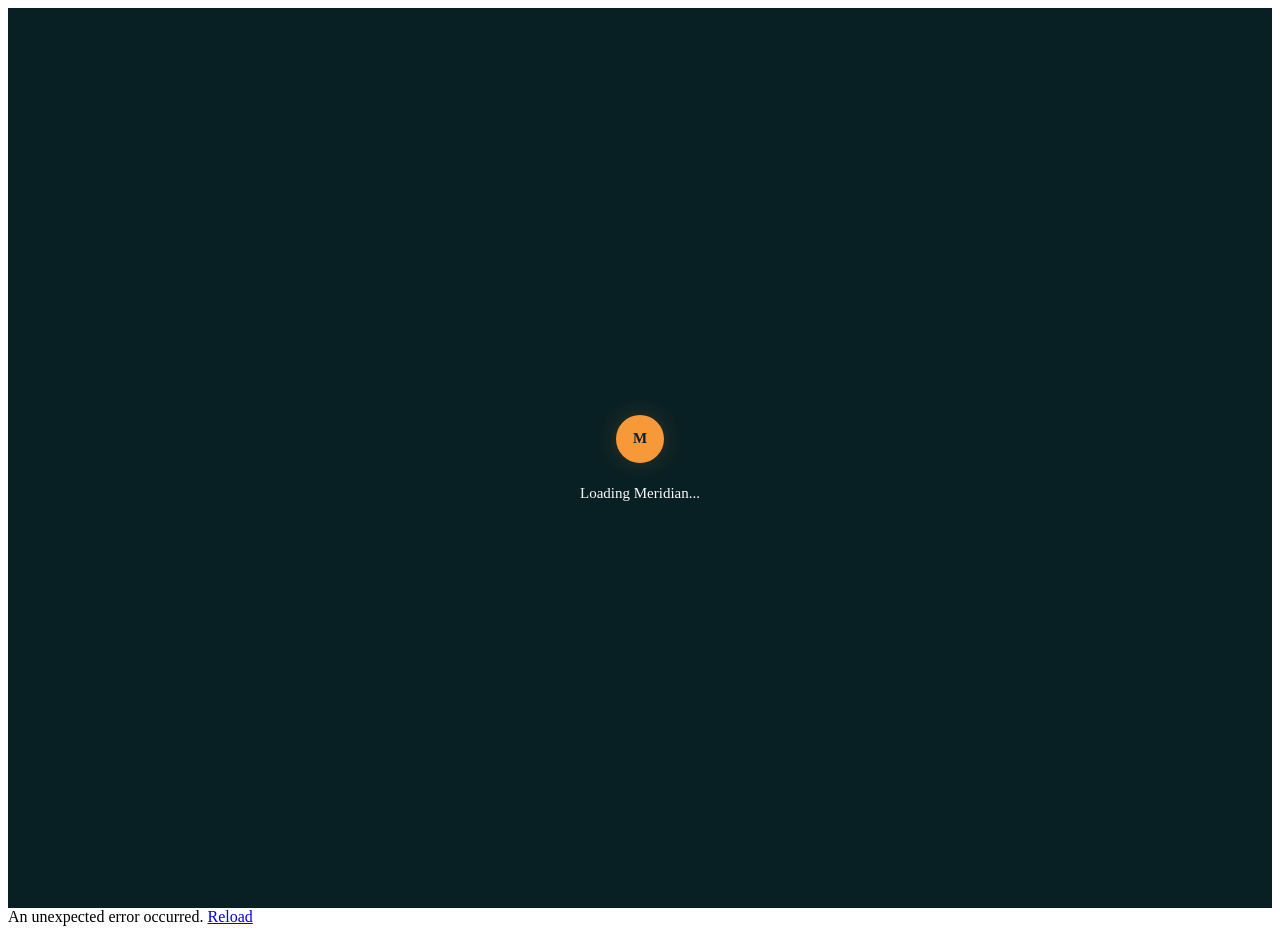
==== commit 1358e19e: "align quiz page" ====
--- a/src/Meridian.Client/wwwroot/index.html
+++ b/src/Meridian.Client/wwwroot/index.html
@@ -4,18 +4,70 @@
     <meta charset="utf-8" />
     <meta name="viewport" content="width=device-width, initial-scale=1.0" />
     <base href="/" />
+
     <title>Meridian CPD</title>
+
     <link rel="icon" href="data:," />
+
     <link rel="stylesheet" href="css/theme.css" />
     <link rel="stylesheet" href="css/components.css" />
     <link rel="stylesheet" href="css/login.css" />
     <link rel="stylesheet" href="css/dashboard.css" />
     <link rel="stylesheet" href="css/app.css" />
+
+    <style>
+        .boot-screen {
+            min-height: 100vh;
+            display: flex;
+            flex-direction: column;
+            align-items: center;
+            justify-content: center;
+            gap: 22px;
+            background: #082024;
+        }
+
+        .boot-logo {
+            width: 48px;
+            height: 48px;
+            border-radius: 50%;
+            display: flex;
+            align-items: center;
+            justify-content: center;
+            background: #F89939;
+            color: #082024;
+            font-size: 15px;
+            font-weight: 700;
+            box-shadow: 0 0 24px rgba(248, 153, 57, 0.18);
+        }
+
+        .boot-text {
+            color: #FBFBF9;
+            font-size: 15px;
+            font-weight: 500;
+        }
+    </style>
 </head>
+
 <body>
-    <div id="app"><div class="boot-screen"><strong>Meridian</strong><span>Loading...</span></div></div>
-    <div id="blazor-error-ui">An unexpected error occurred. <a href="." class="reload">Reload</a></div>
+
+    <div id="app">
+        <div class="boot-screen">
+            <div class="boot-logo">M</div>
+
+            <span class="boot-text">
+                Loading Meridian...
+            </span>
+        </div>
+    </div>
+
+    <div id="blazor-error-ui">
+        An unexpected error occurred.
+        <a href="." class="reload">Reload</a>
+    </div>
+
     <script src="_framework/blazor.webassembly.js"></script>
+
     <script src="_content/Microsoft.Authentication.WebAssembly.Msal/AuthenticationService.js"></script>
+
 </body>
-</html>
+</html>
--- a/src/Meridian.Client/wwwroot/css/app.css
+++ b/src/Meridian.Client/wwwroot/css/app.css
@@ -161,3 +161,40 @@
         min-width: 68px;
     }
 }
+
+/* =========================================
+   Quizzes page alignment
+========================================= */
+
+.quizzes-content {
+    width: 100%;
+    max-width: 850px;
+    margin: 0 auto;
+}
+
+.quizzes-topbar {
+    width: 100%;
+    display: flex;
+    justify-content: space-between;
+    align-items: center;
+    margin-bottom: 36px;
+}
+
+.quizzes-topbar h1 {
+    margin: 0;
+    font-size: 1.25rem;
+}
+
+.quizzes-page .block {
+    width: 100%;
+}
+
+.quizzes-page .block > h2 {
+    margin: 0 0 16px 0;
+}
+
+.quizzes-page .quiz-list {
+    width: 100%;
+    max-width: none;
+    margin: 0;
+}
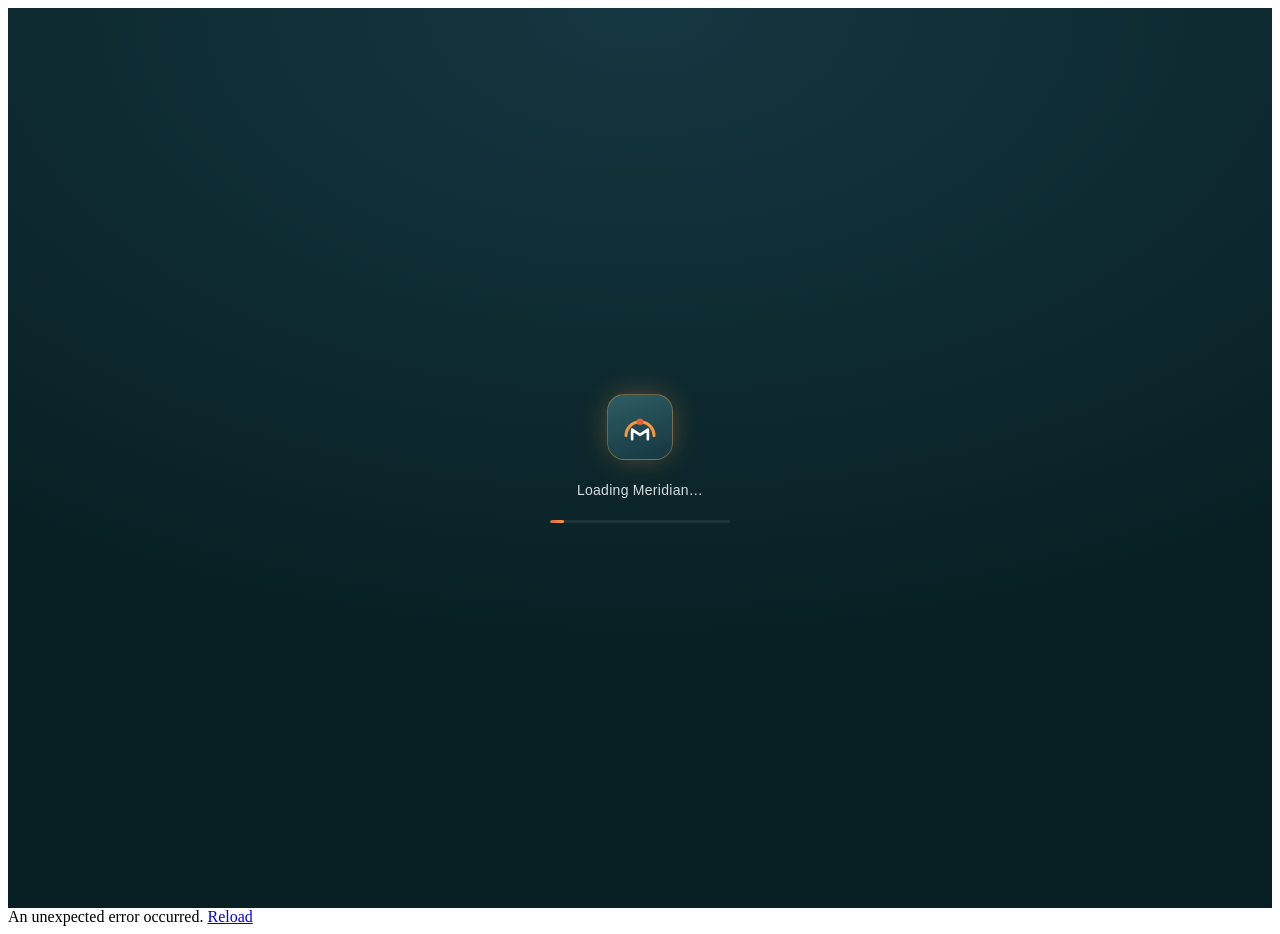
==== commit d9c68d9e: "css style change with liquid glass and added surveys to the nav bar" ====
--- a/src/Meridian.Client/wwwroot/index.html
+++ b/src/Meridian.Client/wwwroot/index.html
@@ -4,59 +4,67 @@
     <meta charset="utf-8" />
     <meta name="viewport" content="width=device-width, initial-scale=1.0" />
     <base href="/" />
+    <script>
+        /* Motion flags before first paint (css/frost.css + js/motion.js): mx-js enables the reveal;
+           mx-lite gives phones and weaker devices a lighter frost with no drifting light. */
+        (function (d, n) {
+            d.classList.add("mx-js");
+            var c = n.connection || {}, small = window.matchMedia("(max-width: 760px)").matches;
+            if (small || c.saveData || (n.hardwareConcurrency && n.hardwareConcurrency <= 4) || (n.deviceMemory && n.deviceMemory <= 4))
+                d.classList.add("mx-lite");
+        })(document.documentElement, navigator);
+    </script>
 
     <title>Meridian CPD</title>
 
-    <link rel="icon" href="data:," />
+    <link rel="icon" type="image/svg+xml" href="favicon.svg" />
 
     <link rel="stylesheet" href="css/theme.css" />
     <link rel="stylesheet" href="css/components.css" />
     <link rel="stylesheet" href="css/login.css" />
     <link rel="stylesheet" href="css/dashboard.css" />
     <link rel="stylesheet" href="css/app.css" />
+    <link rel="stylesheet" href="css/surveys.css" />
+    <link rel="stylesheet" href="css/frost.css" />
+    <link rel="preconnect" href="https://fonts.googleapis.com" />
+    <link rel="preconnect" href="https://fonts.gstatic.com" crossorigin />
+    <link rel="stylesheet" href="https://fonts.googleapis.com/css2?family=Manrope:wght@400;500;600;700;800&display=swap" />
+    <link rel="stylesheet" href="css/pb-login.css?v=1" />
+    <link rel="stylesheet" href="Meridian.Client.styles.css" />
 
     <style>
-        .boot-screen {
-            min-height: 100vh;
-            display: flex;
-            flex-direction: column;
-            align-items: center;
-            justify-content: center;
-            gap: 22px;
-            background: #082024;
-        }
-
-        .boot-logo {
-            width: 48px;
-            height: 48px;
-            border-radius: 50%;
-            display: flex;
-            align-items: center;
-            justify-content: center;
-            background: #F89939;
-            color: #082024;
-            font-size: 15px;
-            font-weight: 700;
-            box-shadow: 0 0 24px rgba(248, 153, 57, 0.18);
-        }
-
-        .boot-text {
-            color: #FBFBF9;
-            font-size: 15px;
-            font-weight: 500;
-        }
+        /* Boot screen: shown while the app downloads. The bar follows Blazor's real load progress. */
+        .boot-screen { min-height: 100vh; display: flex; flex-direction: column; align-items: center; justify-content: center; gap: 22px;
+            background: radial-gradient(ellipse 85% 640px at 50% 0%, #153741 0%, rgba(21,55,65,0) 100%), #082024;
+            font-family: "Trebuchet MS", sans-serif; animation: boot-in .4s ease-out both; }
+        .boot-tile { width: 64px; height: 64px; border-radius: 17px; display: flex; align-items: center; justify-content: center;
+            background: linear-gradient(160deg, #2F5D64, #153741); border: 1px solid rgba(248,153,57,.4); box-shadow: 0 0 32px -8px rgba(248,153,57,.55); }
+        .boot-arc { stroke-dasharray: 52; stroke-dashoffset: 52; animation: boot-draw 1.4s cubic-bezier(.16,1,.3,1) .1s forwards; }
+        .boot-sun { opacity: 0; animation: boot-sun .6s cubic-bezier(.16,1,.3,1) 1s forwards; }
+        .boot-text { color: #D7DDE0; font-size: 14px; letter-spacing: .02em; }
+        .boot-bar { width: 180px; height: 3px; border-radius: 3px; background: rgba(255,255,255,.08); overflow: hidden; }
+        .boot-bar span { display: block; height: 100%; width: var(--blazor-load-percentage, 8%); min-width: 8%;
+            background: linear-gradient(90deg, #E46434, #F89939); border-radius: 3px; transition: width .3s ease-out; }
+        @keyframes boot-in { from { opacity: 0; } }
+        @keyframes boot-draw { to { stroke-dashoffset: 0; } }
+        @keyframes boot-sun { from { opacity: 0; transform: translateY(4px); } to { opacity: 1; transform: none; } }
+        @media (prefers-reduced-motion: reduce) { .boot-screen, .boot-arc, .boot-sun { animation: none; stroke-dashoffset: 0; opacity: 1; } }
     </style>
 </head>
 
 <body>
 
     <div id="app">
-        <div class="boot-screen">
-            <div class="boot-logo">M</div>
-
-            <span class="boot-text">
-                Loading Meridian...
-            </span>
+        <div class="boot-screen" role="status">
+            <div class="boot-tile" aria-hidden="true">
+                <svg viewBox="0 0 48 48" width="42" height="42">
+                    <path class="boot-arc" d="M8,34 A16,16 0 0 1 40,34" fill="none" stroke="#F89939" stroke-width="3.4" stroke-linecap="round" pathLength="52" />
+                    <circle class="boot-sun" cx="24" cy="18" r="3.8" fill="#E46434" />
+                    <path d="M15,38 V27 L24,33 L33,27 V38" fill="none" stroke="#FBFBF9" stroke-width="3" stroke-linejoin="round" stroke-linecap="round" />
+                </svg>
+            </div>
+            <span class="boot-text">Loading Meridian…</span>
+            <div class="boot-bar" aria-hidden="true"><span></span></div>
         </div>
     </div>
 
@@ -65,9 +73,29 @@
         <a href="." class="reload">Reload</a>
     </div>
 
+    <script>
+        window.meridianDownloadFile =
+            (fileName, contentType, base64Data) => {
+
+                const link =
+                    document.createElement("a");
+
+                link.download = fileName;
+
+                link.href =
+                    `data:${contentType};base64,${base64Data}`;
+
+                document.body.appendChild(link);
+
+                link.click();
+
+                document.body.removeChild(link);
+            };
+    </script>
+
+    <script src="js/motion.js"></script>
     <script src="_framework/blazor.webassembly.js"></script>
 
-    <script src="_content/Microsoft.Authentication.WebAssembly.Msal/AuthenticationService.js"></script>
 
 </body>
 </html>
--- a/src/Meridian.Client/wwwroot/css/dashboard.css
+++ b/src/Meridian.Client/wwwroot/css/dashboard.css
@@ -48,9 +48,21 @@
 
 .dash-grid { 
     display: grid; 
-    grid-template-columns: 1fr 1fr; 
-    grid-template-areas: "progress quizzes" "chart chart"; 
+    grid-template-columns: repeat(2, minmax(0, 1fr)); 
+    grid-template-areas: "progress chart" "quizzes surveys"; 
     gap: 28px; 
+}
+
+.dash-grid > div {
+    min-width: 0;
+}
+
+.dash-surveys-col {
+    grid-area: surveys;
+}
+
+.completed-surveys-block {
+    margin-top: 30px;
 }
 
 .dash-progress-col { 
@@ -74,7 +86,7 @@
     }
   .dash-grid { 
         grid-template-columns: 1fr; 
-        grid-template-areas: "progress" "quizzes" "chart"; 
+        grid-template-areas: "progress" "quizzes" "surveys" "chart"; 
     }
 }
 
--- a/src/Meridian.Client/wwwroot/css/app.css
+++ b/src/Meridian.Client/wwwroot/css/app.css
@@ -163,12 +163,220 @@
 }
 
 /* =========================================
+   Take Quiz - Larger UI
+========================================= */
+
+/* Overall quiz width */
+.take-quiz-page {
+    width: 85%;
+    max-width: 950px;
+    margin: 0 auto;
+}
+
+    /* Progress text at the top */
+    .take-quiz-page .quiz-progress-line {
+        font-size: 1rem;
+        font-weight: 600;
+        margin-bottom: 10px;
+    }
+
+    /* XP / progress bar */
+    .take-quiz-page .xp-track {
+        width: 100%;
+        height: 14px;
+        border-radius: 10px;
+        overflow: hidden;
+        margin-bottom: 24px;
+    }
+
+    /* Orange/filled section of XP bar */
+    .take-quiz-page .xp-fill {
+        height: 100%;
+        border-radius: 10px;
+    }
+
+    /* Quiz card */
+    .take-quiz-page .encounter-card {
+        width: 100%;
+        max-width: none;
+        min-height: 65vh;
+        padding: 32px 36px;
+        box-sizing: border-box;
+        display: flex;
+        flex-direction: column;
+    }
+
+    /* "COMPLIANCE ENCOUNTER" text */
+    .take-quiz-page .encounter-eyebrow {
+        font-size: 0.95rem;
+        font-weight: 700;
+        letter-spacing: 0.08em;
+        margin-bottom: 14px;
+    }
+
+    /* Main question */
+    .take-quiz-page .encounter-question {
+        font-size: 1.6rem;
+        line-height: 1.35;
+        margin-bottom: 28px;
+    }
+
+    /* Area containing answers */
+    .take-quiz-page .encounter-options {
+        flex: 1;
+        display: flex;
+        flex-direction: column;
+        gap: 16px;
+    }
+
+    /* Individual answers */
+    .take-quiz-page .encounter-option {
+        width: 100%;
+        min-height: 76px;
+        padding: 18px 22px;
+        font-size: 1.05rem;
+        font-weight: 600;
+        line-height: 1.4;
+        text-align: left;
+    }
+
+    /* Feedback after answering */
+    .take-quiz-page .feedback-text {
+        font-size: 1.05rem;
+        font-weight: 600;
+        margin-top: 18px;
+    }
+
+    /* Submit Answer button */
+    .take-quiz-page .quiz-start.full-action {
+        width: 100%;
+        min-height: 64px;
+        margin-top: 24px;
+        padding: 16px 24px;
+        font-size: 1.4rem;
+        font-weight: 700;
+        line-height: 1.2;
+        border-radius: 10px;
+    
+    }
+
+/* =========================================
+   Take Quiz - Larger UI
+========================================= */
+
+/* Progress text at the top */
+.take-quiz-page .quiz-progress-line {
+    font-size: 1rem;
+    font-weight: 600;
+    margin-bottom: 10px;
+}
+
+/* XP / progress bar */
+.take-quiz-page .xp-track {
+    width: 100%;
+    height: 14px;
+    border-radius: 10px;
+    overflow: hidden;
+    margin-bottom: 24px;
+}
+
+/* Orange/filled section of XP bar */
+.take-quiz-page .xp-fill {
+    height: 100%;
+    border-radius: 10px;
+}
+
+/* Quiz card */
+.take-quiz-page .encounter-card {
+    width: 100%;
+    min-height: 65vh;
+    padding: 32px 36px;
+    box-sizing: border-box;
+    display: flex;
+    flex-direction: column;
+}
+
+/* "COMPLIANCE ENCOUNTER" text */
+.take-quiz-page .encounter-eyebrow {
+    font-size: 0.95rem;
+    font-weight: 700;
+    letter-spacing: 0.08em;
+    margin-bottom: 14px;
+}
+
+/* Main question */
+.take-quiz-page .encounter-question {
+    font-size: 1.6rem;
+    line-height: 1.35;
+    margin-bottom: 28px;
+}
+
+/* Area containing answers */
+.take-quiz-page .encounter-options {
+    flex: 1;
+    display: flex;
+    flex-direction: column;
+    gap: 16px;
+}
+
+/* Individual answers */
+.take-quiz-page .encounter-option {
+    width: 100%;
+    min-height: 76px;
+    padding: 18px 22px;
+    font-size: 1.05rem;
+    font-weight: 600;
+    line-height: 1.4;
+    text-align: left;
+}
+
+/* Feedback after answering */
+.take-quiz-page .feedback-text {
+    font-size: 1.05rem;
+    font-weight: 600;
+    margin-top: 18px;
+}
+
+/* Submit Answer button */
+.take-quiz-page .quiz-start.full-action {
+    width: 100%;
+    min-height: 64px;
+    margin-top: 24px;
+    padding: 16px 24px;
+    font-size: 1.4rem;
+    font-weight: 700;
+    border-radius: 10px;
+}
+
+/* Sign out button */
+.signout-button {
+    margin-left: 10px;
+    padding: 8px 14px;
+    border: 1px solid rgba(255, 255, 255, 0.14);
+    border-radius: 10px;
+    background: transparent;
+    color: var(--earth-grey);
+    font-size: 0.72rem;
+    font-weight: 600;
+    cursor: pointer;
+    transition: background 0.2s ease, border-color 0.2s ease, color 0.2s ease;
+}
+
+    .signout-button:hover {
+        background: rgba(248, 153, 57, 0.1);
+        border-color: var(--muted-orange);
+        color: var(--white);
+    }
+
+
+
+/* =========================================
    Quizzes page alignment
 ========================================= */
 
 .quizzes-content {
-    width: 100%;
-    max-width: 850px;
+    width: 85%;
+    max-width: 1050px;
     margin: 0 auto;
 }
 
@@ -180,21 +388,795 @@
     margin-bottom: 36px;
 }
 
-.quizzes-topbar h1 {
-    margin: 0;
-    font-size: 1.25rem;
-}
+    .quizzes-topbar h1 {
+        margin: 0;
+        font-size: 1.25rem;
+    }
 
 .quizzes-page .block {
     width: 100%;
 }
 
-.quizzes-page .block > h2 {
-    margin: 0 0 16px 0;
-}
+    .quizzes-page .block > h2 {
+        margin: 0 0 16px 0;
+    }
 
 .quizzes-page .quiz-list {
     width: 100%;
     max-width: none;
     margin: 0;
-}+}
+
+
+
+/* =========================================
+   Quiz Details - Compact Centered Layout
+========================================= */
+
+/* Overall page width */
+.quiz-details-page {
+    width: 78%;
+    max-width: 800px;
+    margin: 0 auto;
+}
+
+    /* Main quiz details card */
+    .quiz-details-page .quiz-details-card {
+        width: 100%;
+        min-height: 52vh;
+        padding: 30px 34px;
+        box-sizing: border-box;
+        display: flex;
+        flex-direction: column;
+    }
+
+    /* Main content fills available space */
+    .quiz-details-page .quiz-details-content {
+        flex: 1;
+    }
+
+    /* Category */
+    .quiz-details-page .encounter-eyebrow {
+        font-size: 0.9rem;
+        font-weight: 700;
+        letter-spacing: 0.08em;
+        margin-bottom: 12px;
+    }
+
+    /* Main title */
+    .quiz-details-page .detail-title {
+        font-size: 1.75rem;
+        line-height: 1.2;
+        margin-bottom: 18px;
+    }
+
+    /* Description and instructions */
+    .quiz-details-page .detail-copy {
+        font-size: 1rem;
+        line-height: 1.5;
+    }
+
+    /* Four information boxes */
+    .quiz-details-page .detail-grid > div {
+        min-height: 75px;
+        padding: 14px 16px;
+        display: flex;
+        flex-direction: column;
+        justify-content: center;
+    }
+
+    /* Questions / Pass mark / CPD points / Time labels */
+    .quiz-details-page .detail-grid span {
+        font-size: 0.85rem;
+        margin-bottom: 5px;
+    }
+
+    /* Values */
+    .quiz-details-page .detail-grid strong {
+        font-size: 1.2rem;
+        font-weight: 700;
+    }
+
+    /* Start Quiz button */
+    .quiz-details-page .quiz-start.full-action {
+        width: 100%;
+        min-height: 58px;
+        padding: 14px 20px;
+        display: flex;
+        align-items: center;
+        justify-content: center;
+        font-size: 1.1rem;
+        font-weight: 700;
+        line-height: 1;
+        margin-top: 24px;
+        border-radius: 10px;
+        text-decoration: none;
+    }
+
+    /* =========================================
+   Quiz Details - Text Scaling
+========================================= */
+
+    /* Category label */
+    .quiz-details-page .encounter-eyebrow {
+        font-size: 1rem;
+        font-weight: 700;
+        letter-spacing: 0.08em;
+    }
+
+    /* Main quiz title */
+    .quiz-details-page .detail-title {
+        font-size: 2rem;
+        line-height: 1.2;
+        margin-bottom: 20px;
+    }
+
+    /* Description and instructions */
+    .quiz-details-page .detail-copy {
+        font-size: 1.1rem;
+        line-height: 1.5;
+    }
+
+    /* Information boxes */
+    .quiz-details-page .detail-grid > div {
+        min-height: 90px;
+        padding: 18px 20px;
+        display: flex;
+        flex-direction: column;
+        justify-content: center;
+    }
+
+    /* Small labels: Questions, Pass mark, CPD points, Time */
+    .quiz-details-page .detail-grid span {
+        font-size: 0.95rem;
+        margin-bottom: 6px;
+    }
+
+    /* Main values: 5, 70%, 2, 15 min */
+    .quiz-details-page .detail-grid strong {
+        font-size: 1.35rem;
+        font-weight: 700;
+    }
+
+    /* Start Quiz button */
+    .quiz-details-page .quiz-start.full-action {
+        width: 100%;
+        min-height: 70px;
+        padding: 18px 24px;
+        display: flex;
+        align-items: center;
+        justify-content: center;
+        font-size: 1.25rem;
+        font-weight: 700;
+        line-height: 1;
+        margin-top: 28px;
+        border-radius: 10px;
+        text-decoration: none;
+    }
+
+/* =========================================
+   Registration dropdowns
+========================================= */
+
+select.auth-input {
+    color: var(--white);
+}
+
+    select.auth-input option {
+        color: #082024;
+        background: #ffffff;
+    }
+
+        select.auth-input option[value=""] {
+            color: #6b7280;
+        }
+
+
+
+/* =========================================
+   Leaderboard month tabs
+========================================= */
+
+.leaderboard-content {
+    width: 100%;
+    max-width: 850px;
+    margin: 0 auto;
+}
+
+.leaderboard-topbar {
+    width: 100%;
+    display: flex;
+    justify-content: space-between;
+    align-items: center;
+    margin-bottom: 30px;
+}
+
+
+/* Monthly rankings heading */
+
+.leaderboard-month-section {
+    margin-bottom: 28px;
+}
+
+    .leaderboard-month-section h2 {
+        margin: 0 0 14px 0;
+    }
+
+
+/* Month cards */
+
+.leaderboard-month-tabs {
+    display: flex;
+    flex-wrap: wrap;
+    gap: 10px;
+}
+
+.leaderboard-month-card {
+    min-width: 82px;
+    padding: 12px 16px;
+    display: flex;
+    flex-direction: column;
+    align-items: center;
+    gap: 2px;
+    border: 1px solid rgba(255, 255, 255, 0.10);
+    border-radius: 12px;
+    background: rgba(255, 255, 255, 0.025);
+    color: var(--earth-grey);
+    cursor: pointer;
+    transition: background 0.2s ease, border-color 0.2s ease, transform 0.2s ease;
+}
+
+    .leaderboard-month-card:hover {
+        border-color: rgba(248, 153, 57, 0.45);
+        background: rgba(248, 153, 57, 0.07);
+        transform: translateY(-1px);
+    }
+
+
+    /* Selected month */
+
+    .leaderboard-month-card.active {
+        background: var(--orange);
+        border-color: var(--orange);
+        color: var(--white);
+    }
+
+.month-name {
+    font-size: 0.82rem;
+    font-weight: 700;
+    text-transform: uppercase;
+}
+
+.month-year {
+    font-size: 0.65rem;
+    opacity: 0.75;
+}
+
+
+/* Selected month title */
+
+.selected-month-heading {
+    display: flex;
+    justify-content: space-between;
+    align-items: flex-end;
+    margin-bottom: 14px;
+}
+
+    .selected-month-heading h2 {
+        margin: 0;
+        color: var(--white);
+    }
+
+    .selected-month-heading span {
+        color: var(--earth-grey);
+        opacity: 0.65;
+        font-size: 0.72rem;
+    }
+
+
+/* =========================================
+   Top 5 leaderboard
+========================================= */
+
+.leaderboard-list {
+    display: flex;
+    flex-direction: column;
+    gap: 12px;
+}
+
+.leaderboard-row {
+    min-height: 76px;
+    display: grid;
+    grid-template-columns: 55px 1fr auto;
+    align-items: center;
+    gap: 20px;
+    padding: 14px 20px;
+    border: 1px solid rgba(255, 255, 255, 0.09);
+    border-radius: 14px;
+    background: rgba(255, 255, 255, 0.025);
+}
+
+.leaderboard-rank {
+    color: var(--muted-orange);
+    font-size: 1rem;
+    font-weight: 600;
+}
+
+.leaderboard-user {
+    display: flex;
+    flex-direction: column;
+    gap: 2px;
+}
+
+    .leaderboard-user strong {
+        color: var(--white);
+        font-size: 1rem;
+    }
+
+    .leaderboard-user span {
+        color: var(--earth-grey);
+        opacity: 0.7;
+        font-size: 0.72rem;
+    }
+
+.leaderboard-xp {
+    color: var(--white);
+    font-size: 1rem;
+    font-weight: 700;
+}
+
+
+/* No results */
+
+.leaderboard-empty {
+    display: flex;
+    flex-direction: column;
+    align-items: center;
+    gap: 6px;
+    padding: 32px 20px;
+    border: 1px solid rgba(255, 255, 255, 0.08);
+    border-radius: 14px;
+    text-align: center;
+}
+
+    .leaderboard-empty strong {
+        color: var(--white);
+    }
+
+    .leaderboard-empty span {
+        color: var(--earth-grey);
+        opacity: 0.7;
+        font-size: 0.75rem;
+    }
+
+/* =========================================
+   Results Page - Compact
+========================================= */
+
+.results-page {
+    width: 78%;
+    max-width: 750px;
+    margin: 0 auto;
+    min-height: calc(100vh - 120px);
+    display: flex;
+    flex-direction: column;
+    justify-content: center;
+}
+
+    /* Main result card */
+    .results-page .results-card {
+        width: 100%;
+        min-height: 400px;
+        padding: 30px 34px;
+        box-sizing: border-box;
+        display: flex;
+        flex-direction: column;
+        justify-content: center;
+        text-align: center;
+    }
+
+    /* "QUIZ COMPLETE" */
+    .results-page .encounter-eyebrow {
+        font-size: 0.9rem;
+        font-weight: 700;
+        letter-spacing: 0.08em;
+        margin-bottom: 14px;
+    }
+
+    /* Attempt complete / You passed */
+    .results-page h1 {
+        font-size: 1.8rem;
+        margin-bottom: 16px;
+    }
+
+    /* Large score */
+    .results-page .result-score {
+        font-size: 3.3rem;
+        font-weight: 700;
+        line-height: 1;
+        margin: 8px 0 24px;
+    }
+
+    /* Result boxes */
+    .results-page .detail-grid {
+        width: 100%;
+        margin-bottom: 22px;
+    }
+
+        .results-page .detail-grid > div {
+            min-height: 75px;
+            padding: 14px 18px;
+            display: flex;
+            flex-direction: column;
+            align-items: center;
+            justify-content: center;
+        }
+
+        /* Correct / XP / CPD labels */
+        .results-page .detail-grid span {
+            font-size: 0.85rem;
+            margin-bottom: 5px;
+        }
+
+        /* 3/5, +30, 0 */
+        .results-page .detail-grid strong {
+            font-size: 1.2rem;
+            font-weight: 700;
+        }
+
+    /* Choose another quiz button */
+    .results-page .quiz-start.full-action {
+        width: 100%;
+        min-height: 60px;
+        padding: 15px 22px;
+        display: flex;
+        align-items: center;
+        justify-content: center;
+        font-size: 1.15rem;
+        font-weight: 700;
+        line-height: 1;
+        border-radius: 10px;
+        text-decoration: none;
+        margin-top: 16px;
+    }
+/* Reports page */
+.report-card { text-align:left; margin-bottom:16px; }
+.report-title { margin:4px 0 6px; font-size:1.2rem; color:var(--white); }
+.report-field { display:flex; flex-direction:column; gap:8px; margin-top:16px; }
+.report-field > label { color:var(--earth-grey); font-size:.72rem; }
+.report-quick, .report-segment { display:flex; flex-wrap:wrap; gap:6px; }
+.report-quick button, .report-segment button { border:1px solid rgba(255,255,255,.14); background:rgba(255,255,255,.04); color:var(--earth-grey); border-radius:999px; padding:6px 12px; font-size:.72rem; cursor:pointer; }
+.report-quick button:hover, .report-segment button:hover { border-color:var(--muted-orange); }
+.report-segment button.active { background:var(--prime-green); border-color:var(--prime-green); color:var(--white); }
+.report-dates { display:flex; align-items:center; gap:8px; color:var(--earth-grey); font-size:.75rem; }
+.report-dates input { flex:1; min-width:0; color-scheme:dark; }
+.report-fixed { padding:11px 12px; border-radius:8px; background:rgba(255,255,255,.05); color:var(--white); font-size:.85rem; }
+.report-check { display:flex; align-items:center; gap:8px; color:var(--earth-grey); font-size:.75rem; }
+.report-warnings { margin:8px 0 0; padding-left:18px; color:var(--earth-grey); font-size:.72rem; }
+.report-card select.auth-input option { color:#082024; }
+
+/* Wider layout on all pages (overrides the original fixed widths). */
+.dash-page { max-width: 1840px; padding-left: clamp(16px, 3vw, 56px); padding-right: clamp(16px, 3vw, 56px); }
+.narrow-page { max-width: 1200px; }
+.quizzes-content { width: 94%; max-width: 1600px; }
+.take-quiz-page { width: 92%; max-width: 1200px; }
+.quiz-details-page { width: 92%; max-width: 1200px; }
+.leaderboard-content { max-width: 1300px; }
+.results-page { width: 92%; max-width: 1100px; }
+/* Leaderboard chart now sits beside "Your progress": stretch it to the same height. */
+.dash-chart-col { display: flex; flex-direction: column; }
+.dash-chart-col > .block { flex: 1; display: flex; flex-direction: column; }
+.dash-chart-col .chart-card { flex: 1; }
+.dash-chart-col .chart-card { display: flex; flex-direction: column; }
+.dash-chart-col .bar-chart { flex: 1; height: auto; min-height: 160px; }
+.dash-chart-col .bar { max-width: 36px; }
+
+/* ===== Brand: arc-tile logo + arc background (design: "Chosen · Dashboard") ===== */
+.app-shell {
+    position: relative;
+    overflow-x: hidden;
+    background:
+        radial-gradient(ellipse 85% 640px at 50% 0%, var(--deep-green) 0%, rgba(21,55,65,0) 100%),
+        var(--dark-night);
+}
+.app-ambient-arc {
+    position: absolute; top: -10px; left: 50%; transform: translateX(-50%);
+    width: min(76vw, 1500px); min-width: 520px;
+    opacity: .16; pointer-events: none; z-index: 0;
+}
+.app-content { position: relative; z-index: 1; }
+
+.brand-lockup { display: flex; align-items: center; gap: 14px; min-width: 0; }
+.brand-mark { display: flex; align-items: center; gap: 12px; color: var(--white); text-decoration: none; }
+.brand-tile {
+    width: 44px; height: 44px; flex-shrink: 0; border-radius: 12px;
+    background: linear-gradient(160deg, var(--prime-green), var(--deep-green));
+    border: 1px solid rgba(248,153,57,.4);
+    display: flex; align-items: center; justify-content: center;
+    transition: border-color .2s ease;
+}
+.brand-tile svg { width: 30px; height: 30px; }
+.brand-mark:hover .brand-tile, .brand-mark:focus-visible .brand-tile { border-color: var(--muted-orange); }
+.brand-name { font-family: var(--font-display); font-size: 1.25rem; font-weight: 700; letter-spacing: .02em; }
+.brand-sep { color: rgba(215,221,224,.4); font-size: 1.25rem; }
+.brand-page { color: var(--earth-grey); font-family: var(--font-display); font-size: 1.25rem; text-decoration: none; white-space: nowrap; overflow: hidden; text-overflow: ellipsis; }
+a.brand-page:hover { color: var(--muted-orange); }
+.page-brand-bar { display: flex; align-items: center; justify-content: space-between; padding: 0 0 24px; }
+@media (max-width: 620px) {
+    .brand-tile { width: 40px; height: 40px; border-radius: 11px; }
+    .brand-tile svg { width: 27px; height: 27px; }
+    .brand-name { font-size: 1.15rem; }
+    .brand-sep, .brand-page { display: none; }
+}
+
+/* ===== Header action buttons: "line sweep" hover (adapted from Hover #1) =====
+   Rest: soft fill. Hover/focus: fill shrinks to the centre, orange rules sweep out
+   along the top and bottom, letters spread. Fixed widths stop the letter-spacing
+   from nudging neighbouring buttons. */
+.btn-arc {
+    position: relative;
+    display: inline-flex; align-items: center; justify-content: center;
+    height: 40px; padding: 0 14px; box-sizing: border-box;
+    color: var(--white); text-decoration: none; cursor: pointer;
+    font-family: var(--font-body); font-size: .72rem; font-weight: 700;
+    letter-spacing: .08em; text-transform: uppercase; white-space: nowrap;
+    transition: color .3s ease;
+}
+.btn-arc span { position: relative; z-index: 2; transition: letter-spacing .3s ease; }
+.btn-arc::after {                       /* the resting fill */
+    content: ''; position: absolute; inset: 0; z-index: 1;
+    border-radius: 8px;
+    background: rgba(255,255,255,.08);
+    border: 1px solid rgba(255,255,255,.14);
+    transition: opacity .3s ease, transform .3s ease;
+}
+.btn-arc::before {                      /* the sweeping top/bottom rules */
+    content: ''; position: absolute; inset: 0; z-index: 1;
+    border-top: 1px solid rgba(248,153,57,.75);
+    border-bottom: 1px solid rgba(248,153,57,.75);
+    opacity: 0; transform: scale(.1, 1);
+    transition: opacity .3s ease, transform .3s ease;
+}
+.btn-arc:hover span, .btn-arc:focus-visible span { letter-spacing: .2em; }
+.btn-arc:hover::before, .btn-arc:focus-visible::before { opacity: 1; transform: scale(1, 1); }
+.btn-arc:hover::after, .btn-arc:focus-visible::after { opacity: 0; transform: scale(.1, 1); }
+.btn-arc:focus-visible { outline: none; }
+
+/* Primary (Export): solid orange at rest, orange text on the dark page once hovered. */
+.btn-arc--primary { color: var(--dark-night); }
+.btn-arc--primary::after { background: var(--orange); border-color: var(--orange); }
+.btn-arc--primary:hover, .btn-arc--primary:focus-visible { color: var(--muted-orange); }
+
+.btn-arc--export { width: 210px; }
+.btn-arc--quiz { width: 104px; }
+.btn-arc--surveys { width: 128px; }
+
+@media (max-width: 620px) {
+    .btn-arc { height: 44px; }          /* comfortable touch target */
+    .btn-arc--export { width: auto; flex: 1 1 100%; }
+}
+
+/* ===== Glass bottom nav with a liquid "water drop" indicator =====
+   NavLink sets .active; :has() turns that into --nav-x. The nav persists between pages,
+   so changing --nav-x animates. The lead drop moves first and stretches; the tail lags
+   behind; the goo filter (MainLayout) melts them together; a squish settles it on arrival. */
+.bottom-nav {
+    --nav-x: 0px;
+    display: grid; grid-template-columns: repeat(4, var(--nav-w, 96px)); gap: 0;
+    padding: 6px; bottom: 16px;
+    background: rgba(8, 32, 36, .42);
+    border: 1px solid rgba(255, 255, 255, .14);
+    box-shadow: 0 12px 32px rgba(0, 0, 0, .38), inset 0 1px 0 rgba(255, 255, 255, .10);
+    -webkit-backdrop-filter: blur(18px) saturate(160%);
+    backdrop-filter: blur(18px) saturate(160%);
+}
+.bottom-nav:has(a:nth-of-type(2).active) { --nav-x: calc(var(--nav-w, 96px) * 1); }
+.bottom-nav:has(a:nth-of-type(3).active) { --nav-x: calc(var(--nav-w, 96px) * 2); }
+.bottom-nav:has(a:nth-of-type(4).active) { --nav-x: calc(var(--nav-w, 96px) * 3); }
+@media (max-width: 420px) { .bottom-nav { --nav-w: 82px; } }
+
+.bottom-nav a {
+    position: relative; z-index: 2;
+    display: flex; align-items: center; justify-content: center;
+    height: 36px; padding: 0; border-radius: 999px;
+    color: var(--earth-grey); font-size: .74rem; letter-spacing: .02em;
+    transition: color .35s ease;
+}
+.bottom-nav a:hover { color: var(--white); }
+.bottom-nav a.active { background: transparent; color: var(--white); font-weight: 700; }
+
+.nav-liquid { position: absolute; inset: 0; z-index: 0; filter: url(#nav-goo); pointer-events: none; }
+.nav-drop {
+    position: absolute; top: 6px; left: 6px; width: var(--nav-w, 96px); height: 36px;
+    border-radius: 999px; background: #3A707A;
+    translate: var(--nav-x) 0;
+    transition: translate .55s cubic-bezier(.65, 0, .35, 1), opacity .3s ease;
+}
+.nav-drop--tail {                       /* smaller droplet that trails behind */
+    top: 12px; left: 24px; width: 60px; height: 24px; background: #3A707A;   /* same colour as the lead drop: invisible at rest */
+    transition: translate .8s cubic-bezier(.5, 0, .25, 1) .07s, opacity .3s ease;
+}
+.nav-glass-pill {                       /* glassy highlight riding on the lead drop */
+    position: absolute; top: 6px; left: 6px; width: var(--nav-w, 96px); height: 36px; z-index: 1;
+    border-radius: 999px;
+    background: linear-gradient(180deg, rgba(255, 255, 255, .22), rgba(255, 255, 255, 0) 60%);
+    border: 1px solid rgba(255, 255, 255, .24);
+    box-shadow: inset 0 1px 0 rgba(255, 255, 255, .30), 0 4px 14px rgba(0, 0, 0, .25), 0 0 18px rgba(248, 153, 57, .12);
+    translate: var(--nav-x) 0;
+    transition: translate .55s cubic-bezier(.65, 0, .35, 1), opacity .3s ease;
+}
+/* Stretch while travelling, wobble, then settle. A different animation name per
+   destination makes it replay on every move. */
+.bottom-nav:has(a:nth-of-type(1).active) :is(.nav-drop:not(.nav-drop--tail), .nav-glass-pill) { animation: nav-drop-1 .7s cubic-bezier(.3, .7, .4, 1); }
+.bottom-nav:has(a:nth-of-type(2).active) :is(.nav-drop:not(.nav-drop--tail), .nav-glass-pill) { animation: nav-drop-2 .7s cubic-bezier(.3, .7, .4, 1); }
+.bottom-nav:has(a:nth-of-type(3).active) :is(.nav-drop:not(.nav-drop--tail), .nav-glass-pill) { animation: nav-drop-3 .7s cubic-bezier(.3, .7, .4, 1); }
+.bottom-nav:has(a:nth-of-type(4).active) :is(.nav-drop:not(.nav-drop--tail), .nav-glass-pill) { animation: nav-drop-4 .7s cubic-bezier(.3, .7, .4, 1); }
+@keyframes nav-drop-1 { 0% { scale: 1 1; } 35% { scale: 1.32 .80; } 62% { scale: .93 1.08; } 82% { scale: 1.03 .98; } 100% { scale: 1 1; } }
+@keyframes nav-drop-2 { 0% { scale: 1 1; } 35% { scale: 1.32 .80; } 62% { scale: .93 1.08; } 82% { scale: 1.03 .98; } 100% { scale: 1 1; } }
+@keyframes nav-drop-3 { 0% { scale: 1 1; } 35% { scale: 1.32 .80; } 62% { scale: .93 1.08; } 82% { scale: 1.03 .98; } 100% { scale: 1 1; } }
+@keyframes nav-drop-4 { 0% { scale: 1 1; } 35% { scale: 1.32 .80; } 62% { scale: .93 1.08; } 82% { scale: 1.03 .98; } 100% { scale: 1 1; } }
+
+.bottom-nav:not(:has(a.active)) :is(.nav-drop, .nav-glass-pill) { opacity: 0; }   /* e.g. Leaderboard */
+/* Browsers without :has() keep a static highlight on the active link. */
+@supports not selector(:has(a)) {
+    .nav-liquid, .nav-glass-pill { display: none; }
+    .bottom-nav a.active { background: rgba(47, 93, 100, .75); }
+}
+
+/* ===== Darker, more visible dashboard cards ===== */
+.arc-card,
+.chart-card {
+    background: rgba(5, 22, 26, .78);
+    border: 1px solid rgba(255, 255, 255, .10);
+    box-shadow: 0 10px 28px rgba(0, 0, 0, .28), inset 0 1px 0 rgba(255, 255, 255, .04);
+}
+
+/* ===== Page transition: "meridian" =====
+   On each page change the sun travels up the background arc from near the horizon to
+   its peak, while the new page rises softly into place. Both re-run because MainLayout
+   re-keys them per page. Reduced-motion users get the end state instantly (theme.css). */
+.app-arc-sun { opacity: .85; z-index: 0; overflow: visible; }
+.arc-sun-orbit {
+    transform-box: view-box;
+    transform-origin: 100px 100px;        /* centre of the arc's circle */
+    animation: arc-sun-rise 1.1s cubic-bezier(.22, 1, .36, 1) both;
+}
+.arc-sun-orbit circle { filter: drop-shadow(0 0 2px rgba(248, 153, 57, .9)); }
+@keyframes arc-sun-rise {
+    from { transform: rotate(-78deg); opacity: 0; }
+    15%  { opacity: 1; }
+    to   { transform: rotate(0deg); opacity: 1; }
+}
+
+/* "backwards", not "both": nothing lingers after the animation, so fixed-position
+   pop-ups inside pages (e.g. the level-up modal) still position against the screen. */
+.page-enter { animation: page-rise .7s cubic-bezier(.16, 1, .3, 1) backwards; }
+@keyframes page-rise {
+    from { opacity: 0; translate: 0 18px; filter: blur(4px); }
+    60%  { filter: blur(0); }
+    to   { opacity: 1; translate: none; filter: none; }
+}
+
+/* Sign out uses the same line-sweep button; reset native <button> styling first. */
+button.btn-arc { border: 0; background: transparent; font-family: var(--font-body); margin: 0; }
+.btn-arc--signout { width: 116px; }
+
+/* ===== Sun day-cycle on page change =====
+   From the meridian the sun sets down the far side of the arc, dips out of sight below
+   the horizon, then rises up the near side back to the top. sun-cycle-back mirrors it
+   when moving left in the nav (Reports → Quizzes → Home). The first load keeps the plain sunrise. */
+.arc-sun-orbit.sun-cycle      { animation: arc-sun-cycle 1.7s both; }
+.arc-sun-orbit.sun-cycle-back { animation: arc-sun-cycle-back 1.7s both; }
+@keyframes arc-sun-cycle {
+    0%   { transform: rotate(0deg);   opacity: 1; animation-timing-function: cubic-bezier(.55, 0, .75, .4); }  /* setting: slow start, speeds up */
+    30%  { opacity: 1; }
+    42%  { transform: rotate(88deg);  opacity: 0; animation-timing-function: steps(1, end); }               /* below the right horizon */
+    44%  { transform: rotate(-88deg); opacity: 0; animation-timing-function: cubic-bezier(.22, 1, .36, 1); } /* night: jump to the left horizon */
+    58%  { opacity: 1; }
+    100% { transform: rotate(0deg);   opacity: 1; }                                                          /* back at the meridian */
+}
+@keyframes arc-sun-cycle-back {
+    0%   { transform: rotate(0deg);   opacity: 1; animation-timing-function: cubic-bezier(.55, 0, .75, .4); }
+    30%  { opacity: 1; }
+    42%  { transform: rotate(-88deg); opacity: 0; animation-timing-function: steps(1, end); }
+    44%  { transform: rotate(88deg);  opacity: 0; animation-timing-function: cubic-bezier(.22, 1, .36, 1); }
+    58%  { opacity: 1; }
+    100% { transform: rotate(0deg);   opacity: 1; }
+}
+
+/* ===== Main Quest 1 · Department assignments ===== */
+.btn-arc--assign { width: 150px; }
+
+.required-badge {
+    display: inline-flex; align-self: flex-start; align-items: center; gap: 6px;
+    margin-top: 6px; padding: 3px 10px; border-radius: 999px;
+    font-size: .68rem; font-weight: 700; letter-spacing: .04em;
+    color: var(--dark-night); background: var(--muted-orange);
+}
+.required-badge::before { content: ''; width: 6px; height: 6px; border-radius: 50%; background: var(--dark-night); }
+.required-badge.is-late { background: #ffb099; }
+
+/* Picker (Quiz studio, survey editor, Assignments page) */
+.assign-picker { display: flex; flex-direction: column; gap: 12px; }
+.assign-lead { margin: 0; font-size: .85rem; line-height: 1.6; color: #c9d7d8; }
+.assign-note { margin: 0; font-size: .8rem; line-height: 1.6; color: #a9bec1; }
+.assign-tools { display: flex; flex-wrap: wrap; gap: 8px 14px; align-items: center; }
+.assign-search {
+    flex: 1 1 220px; min-width: 0; padding: 10px 12px; border-radius: 8px;
+    border: 1px solid rgba(255,255,255,.18); background: var(--dark-night); color: var(--white); font: inherit; font-size: .9rem;
+}
+.assign-link {
+    border: 0; background: transparent; color: var(--muted-orange); font: inherit; font-size: .8rem; font-weight: 700;
+    cursor: pointer; padding: 6px 4px;
+}
+.assign-link:disabled { opacity: .4; cursor: not-allowed; }
+.assign-grid { display: flex; flex-wrap: wrap; gap: 8px; max-height: 280px; overflow-y: auto; padding: 2px; }
+.assign-chip {
+    display: inline-flex !important; align-items: center; gap: 8px; margin: 0 !important;
+    padding: 8px 12px; border-radius: 999px; cursor: pointer; user-select: none;
+    border: 1px solid rgba(255,255,255,.16); background: rgba(255,255,255,.04);
+    font-size: .8rem !important; font-weight: 600 !important; color: var(--earth-grey);
+    transition: background .2s ease, border-color .2s ease, color .2s ease;
+}
+.assign-chip input { width: 16px !important; height: 16px; margin: 0; padding: 0 !important; accent-color: var(--muted-orange); flex-shrink: 0; }
+.assign-chip:hover { border-color: rgba(248,153,57,.6); }
+.assign-chip.is-on { background: rgba(248,153,57,.16); border-color: var(--muted-orange); color: var(--white); }
+.assign-chip.is-locked { cursor: default; margin: 4px 4px 0 0 !important; border-style: dashed; }
+.assign-chip:focus-within { outline: 2px solid var(--muted-orange); outline-offset: 2px; }
+.assign-options { display: flex; flex-wrap: wrap; gap: 12px 28px; align-items: flex-end; }
+.assign-check { display: flex !important; align-items: center; gap: 10px; margin: 0 !important; font-weight: 600 !important; cursor: pointer; }
+.assign-check input { width: 18px !important; height: 18px; padding: 0 !important; margin: 0; accent-color: var(--muted-orange); flex-shrink: 0; }
+.assign-due label { margin: 0 0 6px !important; }
+.assign-due input { max-width: 200px; }
+.assign-picker input:disabled { opacity: .45; }
+.assign-summary { margin: 0; font-size: .78rem; color: var(--muted-orange); font-weight: 700; }
+
+/* Assignments page */
+.assign-page h2 { margin: 0 0 6px; }
+.assign-head { display: flex; justify-content: space-between; gap: 16px; flex-wrap: wrap; align-items: flex-start; margin-bottom: 18px; }
+.assign-head-actions { display: flex; gap: 10px; flex-wrap: wrap; }
+.assign-filters { display: flex; flex-wrap: wrap; gap: 12px; align-items: center; margin-bottom: 16px; }
+.assign-tabs { display: inline-flex; gap: 4px; padding: 4px; border-radius: 999px; border: 1px solid rgba(255,255,255,.12); background: rgba(8,32,36,.6); }
+.assign-tab {
+    border: 0; border-radius: 999px; padding: 8px 14px; background: transparent; color: var(--earth-grey);
+    font: inherit; font-size: .8rem; cursor: pointer;
+}
+.assign-tab.is-on { background: var(--prime-green); color: var(--white); }
+.assign-status { color: #8fd9a8; font-size: .85rem; margin: 0 0 12px; }
+.assign-list { display: flex; flex-direction: column; gap: 12px; }
+.assign-row {
+    background: rgba(8,32,36,.55); border: 1px solid rgba(255,255,255,.08); border-radius: 14px; padding: 16px 18px;
+}
+.assign-row.is-assigned { border-left: 3px solid var(--muted-orange); }
+.assign-row-top { display: flex; justify-content: space-between; gap: 16px; align-items: flex-start; }
+.assign-row-main { display: flex; flex-direction: column; gap: 6px; min-width: 0; }
+.assign-row-main h3 { margin: 2px 0 0; font-size: 1rem; }
+.assign-row-actions { display: flex; flex-direction: column; align-items: flex-end; gap: 6px; flex-shrink: 0; }
+.assign-meta { margin: 0; font-size: .78rem; color: #a9bec1; line-height: 1.5; overflow-wrap: anywhere; }
+.assign-meta strong { color: var(--white); }
+.assign-due-tag { margin-left: 8px; font-size: .7rem; font-weight: 700; color: var(--muted-orange); }
+.assign-due-tag.is-late { color: #ffb099; }
+.assign-progress { height: 6px; max-width: 360px; border-radius: 999px; background: rgba(255,255,255,.1); overflow: hidden; }
+.assign-progress span { display: block; height: 100%; border-radius: inherit; background: linear-gradient(90deg, #F89939, #E46434); }
+.assign-editor { margin-top: 14px; padding-top: 14px; border-top: 1px solid rgba(255,255,255,.1); display: flex; flex-direction: column; gap: 12px; }
+.assign-editor-actions { display: flex; justify-content: flex-end; gap: 12px; align-items: center; }
+.assign-editor input[type=date] {
+    padding: 9px 10px; border-radius: 8px; border: 1px solid rgba(255,255,255,.18); background: var(--dark-night);
+    color: var(--white); font: inherit; color-scheme: dark;
+}
+.assign-error { margin: 0; color: #ffd1bf; font-size: .85rem; }
+.assign-outstanding {
+    list-style: none; margin: 12px 0 0; padding: 12px 0 0; border-top: 1px solid rgba(255,255,255,.08);
+    display: grid; grid-template-columns: repeat(auto-fill, minmax(220px, 1fr)); gap: 6px 16px; max-height: 320px; overflow-y: auto;
+}
+.assign-outstanding li { display: flex; flex-direction: column; font-size: .85rem; }
+
+@media (max-width: 620px) {
+    .assign-row-top { flex-direction: column; }
+    .assign-row-actions { flex-direction: row; align-items: center; }
+    .btn-arc--assign { width: auto; flex: 1 1 auto; }
+}
+
+/* Surveys page: the surveys waiting for the user, above the ones they created. */
+.surveys-todo { display: grid; grid-template-columns: repeat(2, minmax(0, 1fr)); gap: 24px; margin: 8px 0 24px; }
+@media (max-width: 760px) { .surveys-todo { grid-template-columns: 1fr; } }
--- a/src/Meridian.Client/wwwroot/css/surveys.css
+++ b/src/Meridian.Client/wwwroot/css/surveys.css
@@ -0,0 +1,52 @@
+/* Survey screens share the Meridian palette and are scoped by .survey-ui. */
+.survey-ui { color: var(--white); color-scheme: dark; }
+.surveys-page { max-width: 1400px; margin: 0 auto; padding: 36px 24px 80px; }
+.survey-ui .survey-header { display: flex; justify-content: space-between; align-items: center; gap: 24px; margin-bottom: 24px; }
+.survey-ui h1 { font-size: 34px; margin: 8px 0 12px; }
+.survey-ui h2 { font-size: 22px; margin: 8px 0 16px; }
+.survey-ui h3 { font-size: 17px; margin: 0; overflow-wrap: anywhere; }
+.survey-ui p { line-height: 1.6; }
+.survey-ui .survey-back { color: var(--earth-grey); text-decoration: none; font-size: 14px; }
+.survey-ui .survey-eyebrow { color: var(--muted-orange); letter-spacing: 1.6px; font-size: 11px; font-weight: 700; margin-top: 20px; }
+.survey-ui .survey-card { margin: 20px 0; padding: 26px; background: rgba(255,255,255,.04); border: 1px solid rgba(255,255,255,.12); border-radius: 14px; }
+.survey-ui .survey-accent-card { border-top: 4px solid var(--orange); }
+.survey-ui .survey-section-heading, .survey-ui .survey-question-header { display: flex; align-items: center; justify-content: space-between; gap: 16px; }
+.survey-ui .survey-section-heading>span, .survey-ui .survey-hint, .survey-ui .survey-list-description p { font-size: 13px; color: var(--earth-grey); }
+.survey-ui .survey-notice { color: var(--earth-grey); padding: 14px 18px; border: 1px solid var(--prime-green); border-radius: 8px; font-size: 13px; }
+.survey-ui .survey-status { color: #8fd9a8; }
+.survey-ui .survey-list-row { display: flex; justify-content: space-between; align-items: center; gap: 24px; border: 1px solid rgba(255,255,255,.12); padding: 20px; border-radius: 10px; margin-top: 12px; }
+.survey-ui .survey-list-description { min-width: 0; }
+.survey-ui .survey-list-description p { margin: 8px 0 0; }
+.survey-ui .survey-selected { border-color: var(--muted-orange); background: rgba(248,153,57,.06); }
+.survey-ui .survey-empty { padding: 30px 0 14px; text-align: center; }
+.survey-ui label:not(.survey-choice):not(.survey-checkbox-label) { display: block; font-size: 13px; font-weight: 700; margin: 18px 0 8px; }
+.survey-ui label span { font-weight: 400; }
+.survey-ui input:not([type=checkbox]):not([type=radio]), .survey-ui textarea, .survey-ui select { width: 100%; min-width: 0; background: var(--dark-night); color: var(--white); border: 1px solid rgba(255,255,255,.18); border-radius: 7px; padding: 12px; font: inherit; font-size: 15px; }
+.survey-ui textarea { min-height: 80px; resize: vertical; }
+.survey-ui input::placeholder, .survey-ui textarea::placeholder { color: #a9bec1; opacity: 1; }
+.survey-ui select option { background: var(--dark-night); color: var(--white); }
+.survey-ui input[type=checkbox], .survey-ui input[type=radio] { accent-color: var(--muted-orange); width: 18px; height: 18px; flex-shrink: 0; }
+.survey-ui .survey-checkbox-label { display: flex; align-items: center; gap: 10px; cursor: pointer; font-size: 14px; margin: 16px 0; }
+.survey-ui .survey-list-row .survey-checkbox-label { flex-shrink: 0; }
+.survey-ui .survey-option-editor { display: flex; gap: 10px; align-items: center; margin: 10px 0; }
+.survey-ui .survey-fieldset { border: 0; padding: 0; margin: 0; min-width: 0; }
+.survey-ui .survey-primary, .survey-ui .survey-secondary { display: inline-block; padding: 13px 20px; border: 0; border-radius: 7px; background: var(--orange); color: var(--dark-night); font: inherit; font-size: 14px; font-weight: 700; cursor: pointer; white-space: nowrap; }
+.survey-ui .survey-primary:hover:not(:disabled) { background: var(--muted-orange); }
+.survey-ui .survey-secondary { background: var(--prime-green); color: var(--white); }
+.survey-ui .survey-text-button { color: var(--muted-orange); border: 0; background: transparent; font: inherit; font-size: 13px; cursor: pointer; padding: 10px; }
+.survey-ui .survey-text-button:hover:not(:disabled) { background: rgba(248,153,57,.08); border-radius: 6px; }
+.survey-ui .survey-danger { color: #ffb099; }
+.survey-ui .survey-add { width: 100%; padding: 16px; border: 1px dashed #86a1a5; background: var(--deep-green); color: var(--white); border-radius: 8px; font: inherit; cursor: pointer; }
+.survey-ui .survey-actions { display: flex; justify-content: flex-end; flex-wrap: wrap; gap: 12px; margin-top: 22px; }
+.survey-ui .survey-errors { margin: 16px 0; padding: 16px; background: rgba(228,100,52,.12); border: 1px solid rgba(248,153,57,.55); border-radius: 8px; color: #ffd1bf; line-height: 1.6; overflow-wrap: anywhere; }
+.survey-ui .survey-errors ul { padding-left: 20px; margin: 4px 0; }
+.survey-ui .survey-response-question { border: 0; border-top: 1px solid rgba(255,255,255,.12); margin: 26px 0; padding: 18px 0 0; min-width: 0; }
+.survey-ui .survey-response-question legend { padding: 0 8px 0 0; font-weight: 700; line-height: 1.5; overflow-wrap: anywhere; max-width: 100%; }
+.survey-ui .survey-choice { display: flex; align-items: center; gap: 10px; padding: 12px; border: 1px solid rgba(255,255,255,.12); border-radius: 8px; margin: 8px 0; cursor: pointer; overflow-wrap: anywhere; }
+.survey-ui .survey-choice:has(input:checked) { border-color: var(--muted-orange); background: rgba(248,153,57,.08); }
+.survey-ui .survey-rating { display: flex; flex-wrap: wrap; gap: 10px; }
+.survey-ui .survey-success { border-color: var(--prime-green); }
+.survey-ui button:disabled { opacity: .45; cursor: not-allowed; }
+@media(max-width:600px) { .surveys-page { padding: 22px 12px 50px; } .survey-ui .survey-header, .survey-ui .survey-list-row { flex-direction: column; align-items: flex-start; gap: 12px; } .survey-ui .survey-card { padding: 20px 16px; } .survey-ui .survey-list-row { padding: 16px; } .survey-ui .survey-rating { gap: 6px; } }
+
+.survey-ui a.survey-primary, .survey-ui a.survey-secondary { text-decoration: none; }
--- a/src/Meridian.Client/wwwroot/css/frost.css
+++ b/src/Meridian.Client/wwwroot/css/frost.css
@@ -0,0 +1,236 @@
+/* =====================================================================
+   Frost & passing light (design canvas "Meridian Style Elevation", B2)
+   Localhost trial: restyles the existing tiles only. No layout changes.
+   Remove the <link> to this file in index.html to switch it off.
+   The sun on the background arc (MainLayout + app.css) is untouched.
+   ===================================================================== */
+
+/* ---------- Motion tokens: one timing system for every animation ----------
+   fast = feedback on press, base = state changes, slow = panes/hover, reveal = content entering.
+   Ease-out for things arriving, in-out for things moving between two places. */
+:root {
+    --mx-fast: 120ms;
+    --mx-base: 240ms;
+    --mx-slow: 450ms;
+    --mx-reveal: 560ms;
+    --mx-ease-out: cubic-bezier(.16, 1, .3, 1);
+    --mx-ease-inout: cubic-bezier(.65, 0, .35, 1);
+    --frost-blur: 26px;
+}
+
+/* ---------- Background: drifting glows, aurora band, film grain ---------- */
+.app-frost-bg { position: fixed; inset: 0; z-index: 0; pointer-events: none; overflow: hidden; }
+.frost-orb { position: absolute; border-radius: 50%; filter: blur(80px); }
+.frost-orb--1 { width: 560px; height: 560px; left: -140px; top: -180px; background: rgba(47, 93, 100, .62); animation: frost-drift-1 24s ease-in-out infinite alternate; }
+.frost-orb--2 { width: 480px; height: 480px; right: -100px; top: 38vh; background: rgba(228, 100, 52, .16); animation: frost-drift-2 28s ease-in-out infinite alternate; }
+@keyframes frost-drift-1 { to { transform: translate(140px, 80px); } }
+@keyframes frost-drift-2 { to { transform: translate(-160px, -50px); } }
+.frost-aurora {
+    position: absolute; left: -10%; right: -10%; top: 200px; height: 260px;
+    background: linear-gradient(90deg, transparent, rgba(47, 93, 100, .5), rgba(248, 153, 57, .14), rgba(47, 93, 100, .4), transparent);
+    filter: blur(60px); transform: skewY(-6deg);
+    animation: frost-aurora 18s ease-in-out infinite alternate;
+}
+@keyframes frost-aurora { to { transform: skewY(-3deg) translate(80px, 60px); } }
+.frost-grain { position: absolute; inset: 0; width: 100%; height: 100%; opacity: .06; mix-blend-mode: overlay; }
+
+/* ---------- The frosted pane ---------- */
+.arc-card,
+.chart-card,
+.quiz-card,
+.empty-completed,
+.encounter-card,
+.streak-pill {
+    position: relative;
+    overflow: hidden;
+    background: linear-gradient(180deg, rgba(251, 251, 249, .07), rgba(21, 55, 65, .30) 38%, rgba(8, 32, 36, .40));
+    border: 1px solid rgba(255, 255, 255, .10);
+    -webkit-backdrop-filter: blur(var(--frost-blur)) saturate(160%);
+    backdrop-filter: blur(var(--frost-blur)) saturate(160%);
+    box-shadow: inset 0 1px 0 rgba(255, 255, 255, .18), inset 0 -1px 0 rgba(0, 0, 0, .25), 0 30px 60px -30px rgba(0, 0, 0, .75);
+    transition: transform var(--mx-slow) var(--mx-ease-out), box-shadow var(--mx-slow) ease, border-color var(--mx-slow) ease, background var(--mx-slow) ease, scale var(--mx-fast) ease;
+    contain: paint;
+}
+.streak-pill { border-color: rgba(228, 100, 52, .35); }
+.empty-completed { opacity: 1; color: rgba(215, 221, 224, .75); }
+
+/* Specular highlight along the top edge. */
+:is(.arc-card, .chart-card, .quiz-card, .empty-completed, .encounter-card)::before {
+    content: ''; position: absolute; left: 8%; right: 8%; top: 0; height: 1px;
+    background: linear-gradient(90deg, transparent, rgba(255, 255, 255, .55), transparent);
+    pointer-events: none;
+}
+
+/* Passing light: a soft band sweeps across each pane every 9s, one after another. */
+:is(.arc-card, .chart-card, .quiz-card, .empty-completed, .encounter-card)::after {
+    content: ''; position: absolute; inset: -20% -60%;
+    background: linear-gradient(105deg, transparent 42%, rgba(255, 255, 255, .07) 48%, rgba(248, 153, 57, .12) 50%, rgba(255, 255, 255, .07) 52%, transparent 58%);
+    transform: translateX(-60%);
+    animation: frost-pass 9s cubic-bezier(.45, 0, .2, 1) infinite;
+    animation-delay: var(--frost-d, 0s);
+    pointer-events: none;
+}
+@keyframes frost-pass { 0% { transform: translateX(-60%); } 22%, 100% { transform: translateX(60%); } }
+
+/* Reading order for the sweep (left column first, then right). */
+.dash-progress-col .arc-card { --frost-d: .35s; }
+.dash-quizzes-col .quiz-card:nth-child(1), .dash-quizzes-col .empty-completed { --frost-d: .7s; }
+.dash-quizzes-col .quiz-card:nth-child(2) { --frost-d: .85s; }
+.dash-quizzes-col .quiz-card:nth-child(3) { --frost-d: 1s; }
+.completed-quizzes-block .quiz-card, .completed-quizzes-block .empty-completed { --frost-d: 1.15s; }
+.dash-chart-col .chart-card { --frost-d: 1.4s; }
+.dash-surveys-col .quiz-card, .dash-surveys-col .empty-completed { --frost-d: 1.75s; }
+.dash-surveys-col .completed-surveys-block :is(.quiz-card, .empty-completed) { --frost-d: 2.1s; }
+
+/* Hover (mouse/trackpad only) and keyboard focus: the pane lifts and tilts a touch, rim warms.
+   Touch screens get a quick press instead (below), so nothing "sticks" after a tap. */
+@media (hover: hover) and (pointer: fine) {
+    :is(.arc-card, .chart-card, .quiz-card):hover {
+        transform: perspective(1000px) rotateX(1.6deg) translateY(-4px);
+        border-color: rgba(248, 153, 57, .32);
+        background: linear-gradient(180deg, rgba(251, 251, 249, .10), rgba(21, 55, 65, .36) 38%, rgba(8, 32, 36, .42));
+        box-shadow: inset 0 1px 0 rgba(255, 255, 255, .22), inset 0 -1px 0 rgba(0, 0, 0, .25), 0 40px 64px -30px rgba(0, 0, 0, .8), 0 0 0 1px rgba(248, 153, 57, .10);
+    }
+}
+.quiz-card-link:focus-visible {
+    outline: none;
+    transform: translateY(-3px);
+    border-color: var(--muted-orange);
+    box-shadow: inset 0 1px 0 rgba(255, 255, 255, .22), 0 0 0 3px rgba(248, 153, 57, .35), 0 30px 60px -30px rgba(0, 0, 0, .75);
+}
+@media (hover: hover) and (pointer: fine) { .quiz-card.locked:hover { transform: none; } }
+
+/* Bars glow softly through the frost. */
+.chart-card .bar { box-shadow: 0 0 16px -4px rgba(248, 153, 57, .6); }
+
+/* Header buttons: frosted resting fill (the line-sweep hover stays as it is). */
+.btn-arc:not(.btn-arc--primary)::after {
+    background: linear-gradient(180deg, rgba(251, 251, 249, .10), rgba(21, 55, 65, .35));
+    border-color: rgba(255, 255, 255, .14);
+    -webkit-backdrop-filter: blur(14px) saturate(150%);
+    backdrop-filter: blur(14px) saturate(150%);
+    box-shadow: inset 0 1px 0 rgba(255, 255, 255, .16);
+}
+
+/* ---------- Liquid glass bottom nav ("organic fluidity", iOS-style) ----------
+   Three layers under the links: the refracting body (backdrop blur seen through a drifting SVG
+   displacement, #nav-liquid-glass in MainLayout), a light tint, and a specular rim. The water-drop
+   indicator keeps its motion and gains a glass cap that breathes slightly while it rests.
+   Browsers without SVG filter support simply show the blurred tint (still glass, just no ripple). */
+.bottom-nav {
+    background: transparent;
+    border: 0;
+    -webkit-backdrop-filter: none; backdrop-filter: none;
+    box-shadow: 0 18px 40px -14px rgba(0, 0, 0, .6);
+    isolation: isolate;
+}
+.nav-lg { position: absolute; inset: 0; border-radius: inherit; pointer-events: none; }
+.nav-lg-refract {
+    z-index: -3; overflow: hidden;
+    -webkit-backdrop-filter: blur(3px) saturate(180%);
+    backdrop-filter: blur(3px) saturate(180%);
+    filter: url(#nav-liquid-glass);
+}
+.nav-lg-tint { z-index: -2; background: linear-gradient(180deg, rgba(251, 251, 249, .14), rgba(21, 55, 65, .28) 55%, rgba(8, 32, 36, .38)); }
+.nav-lg-rim {
+    z-index: -1;
+    box-shadow:
+        inset 1px 1px 0 rgba(255, 255, 255, .55),
+        inset -1px -1px 0 rgba(255, 255, 255, .14),
+        inset 0 0 14px rgba(255, 255, 255, .10),
+        inset 0 -10px 18px -12px rgba(248, 153, 57, .25);
+    border: 1px solid rgba(255, 255, 255, .14);
+}
+.nav-drop, .nav-drop--tail { background: #3E7680; }    /* solid: the goo filter needs opaque drops */
+.nav-glass-pill {                                        /* glass cap riding on the drop */
+    background: radial-gradient(120% 90% at 30% 10%, rgba(255, 255, 255, .38), rgba(255, 255, 255, .06) 55%, rgba(255, 255, 255, 0) 70%);
+    border: 1px solid rgba(255, 255, 255, .32);
+    box-shadow: inset 1px 1px 0 rgba(255, 255, 255, .6), inset -1px -1px 1px rgba(8, 32, 36, .35), 0 6px 16px rgba(0, 0, 0, .28), 0 0 22px rgba(248, 153, 57, .16);
+    animation: nav-breathe 6s ease-in-out infinite;
+}
+@keyframes nav-breathe {
+    0%, 100% { border-radius: 999px; }
+    33%      { border-radius: 46% 54% 52% 48% / 58% 46% 54% 42%; }
+    66%      { border-radius: 54% 46% 48% 52% / 44% 58% 42% 56%; }
+}
+/* While travelling, the move animations from app.css take over; afterwards it breathes again. */
+.bottom-nav:has(a:nth-of-type(1).active) .nav-glass-pill { animation: nav-drop-1 .7s cubic-bezier(.3, .7, .4, 1), nav-breathe 6s ease-in-out .7s infinite; }
+.bottom-nav:has(a:nth-of-type(2).active) .nav-glass-pill { animation: nav-drop-2 .7s cubic-bezier(.3, .7, .4, 1), nav-breathe 6s ease-in-out .7s infinite; }
+.bottom-nav:has(a:nth-of-type(3).active) .nav-glass-pill { animation: nav-drop-3 .7s cubic-bezier(.3, .7, .4, 1), nav-breathe 6s ease-in-out .7s infinite; }
+.bottom-nav:has(a:nth-of-type(4).active) .nav-glass-pill { animation: nav-drop-4 .7s cubic-bezier(.3, .7, .4, 1), nav-breathe 6s ease-in-out .7s infinite; }
+.bottom-nav a { text-shadow: 0 1px 2px rgba(8, 32, 36, .55); }
+.bottom-nav a:focus-visible { outline: 2px solid var(--muted-orange); outline-offset: -2px; }
+
+/* ---------- Press feedback (touch, mouse and keyboard alike) ---------- */
+:is(.quiz-card-link, .quiz-start, .btn-arc, .bottom-nav a, .assign-chip, .builder-primary, .builder-secondary):active {
+    scale: .97;
+    transition: scale var(--mx-fast) ease;
+}
+
+/* ---------- Show: content rises in bottom-to-top, once (js/motion.js) ----------
+   Only opacity and translate animate (cheap for the GPU); backgrounds and the sun are excluded. */
+.mx-js .mx-reveal:not(.mx-in) { opacity: 0; }
+.mx-reveal.mx-in { animation: mx-rise var(--mx-reveal) var(--mx-ease-out) var(--mx-delay, 0ms) both; }
+@keyframes mx-rise { from { opacity: 0; translate: 0 14px; } to { opacity: 1; translate: none; } }
+
+/* Page change: a quick fade only. The old version also blurred the whole page, which forced every
+   frosted pane to re-render its backdrop each frame (the main cause of the stutter). The cards
+   themselves rise in via the reveal above, so the page no longer moves as one block. */
+.page-enter { animation: mx-page-in var(--mx-base) var(--mx-ease-out) backwards; }
+@keyframes mx-page-in { from { opacity: 0; } to { opacity: 1; } }
+
+/* ---------- Performance: pause what nobody can see ---------- */
+.mx-offscreen::after,
+.mx-paused :is(.arc-card, .chart-card, .quiz-card, .empty-completed, .encounter-card)::after,
+.mx-paused :is(.frost-orb, .frost-aurora),
+.mx-paused .nav-glass-pill { animation-play-state: paused; }
+
+/* Lite tier: phones, small screens and weaker devices (flagged in index.html) keep the frosted look
+   with a lighter blur and no drifting background, grain or light sweeps. */
+.mx-lite { --frost-blur: 12px; }
+.mx-lite :is(.frost-orb, .frost-aurora) { animation: none; }
+.mx-lite .frost-grain { display: none; }
+.mx-lite :is(.arc-card, .chart-card, .quiz-card, .empty-completed, .encounter-card)::after,
+.mx-lite .nav-lg-refract { filter: none; -webkit-backdrop-filter: blur(14px) saturate(160%); backdrop-filter: blur(14px) saturate(160%); }
+.mx-lite .nav-glass-pill { animation: none !important; }
+@media (max-width: 760px) {
+    :root { --frost-blur: 12px; }
+    .frost-aurora, .frost-grain { display: none; }
+    .frost-orb { filter: blur(50px); animation: none; }
+    :is(.arc-card, .chart-card, .quiz-card, .empty-completed, .encounter-card)::after,
+    .nav-lg-refract { filter: none; -webkit-backdrop-filter: blur(14px) saturate(160%); backdrop-filter: blur(14px) saturate(160%); }
+}
+
+/* Users who ask for less transparency get solid panes. */
+@media (prefers-reduced-transparency: reduce) {
+    .arc-card, .chart-card, .quiz-card, .empty-completed, .encounter-card, .streak-pill, .nav-lg-tint {
+        -webkit-backdrop-filter: none; backdrop-filter: none; background: #0d2c33;
+    }
+}
+
+/* ---------- Loading: the shape of what is coming instead of a spinner ---------- */
+.loading-panel { min-height: 220px; display: flex; flex-direction: column; justify-content: center; gap: 12px; }
+.skel-stack { display: flex; flex-direction: column; gap: 10px; width: 100%; }
+.skel {
+    display: block; height: 58px; border-radius: 12px;
+    background: linear-gradient(90deg, rgba(255, 255, 255, .04) 0%, rgba(255, 255, 255, .10) 40%, rgba(255, 255, 255, .04) 80%);
+    background-size: 200% 100%;
+    border: 1px solid rgba(255, 255, 255, .06);
+    animation: mx-shimmer 1.4s linear infinite;
+}
+.skel--title { height: 14px; width: 32%; border-radius: 6px; }
+.skel:nth-child(3) { opacity: .8; }
+.skel:nth-child(4) { opacity: .6; }
+@keyframes mx-shimmer { from { background-position: 120% 0; } to { background-position: -80% 0; } }
+.loading-text { margin: 0; text-align: center; font-size: .78rem; color: rgba(215, 221, 224, .7); }
+
+/* ---------- Reduced motion: keep the look, drop the movement ---------- */
+@media (prefers-reduced-motion: reduce) {
+    .frost-orb--1, .frost-orb--2, .frost-aurora,
+    :is(.arc-card, .chart-card, .quiz-card, .empty-completed, .encounter-card)::after,
+    .skel, .nav-glass-pill { animation: none !important; }
+    .nav-lg-refract { filter: none; }
+    :is(.arc-card, .chart-card, .quiz-card):hover, .quiz-card-link:focus-visible { transform: none; }
+    .mx-js .mx-reveal:not(.mx-in) { opacity: 1; }
+    .page-enter { animation: none; }
+}
--- a/src/Meridian.Client/wwwroot/css/pb-login.css
+++ b/src/Meridian.Client/wwwroot/css/pb-login.css
@@ -0,0 +1,451 @@
+/* PrimeBridge sign-in design (shared by the Optimum CRM and Meridian login pages).
+   Everything is scoped under .pb-login so it cannot touch the rest of either site.
+   Generated from the Prime login design (7 Oct 2026). */
+/* The sign-in covers the whole window. */
+.pb-login { position: fixed; inset: 0; z-index: 9999; overflow-y: auto; overflow-x: hidden; }
+/* =============================================================================
+   Prime login — Optimum brand styles (design "D2 · Sharp lines")
+   See docs/brand-palette-and-login-concepts.md for the reasoning.
+   ============================================================================= */
+.pb-login {
+  /* Brand palette */
+  --charcoal: #2E3236;
+  --stone: #E6E3DD;
+  --lime: #9BC53D;
+  --lime-light: #E4F79A;
+  --lime-dark: #6F9A22;
+  --lime-shine: linear-gradient(135deg, #C9EE5E 0%, var(--lime) 50%, var(--lime-dark) 100%);
+  /* PrimeBridge "reversed" lime, used on charcoal: #E4F79A → #B5E03F → #7FAE24 */
+  --lime-bright: #B5E03F;
+
+  /* Supporting neutrals (all checked for contrast on charcoal) */
+  --charcoal-deep: #26292D;   /* input fields */
+  --charcoal-raised: #3A3F44;
+  --line: #5A6066;            /* borders / underlines */
+  --text: #E6E3DD;
+  --text-soft: #D6D3CD;
+  --text-label: #C4C7CA;
+  --text-muted: #A9ADB1;
+  --placeholder: #868C92;
+  --error: #FF9C8F;  /* (legacy, kept for dashboard) */
+
+  --font: "Manrope", system-ui, -apple-system, "Segoe UI", sans-serif;
+  --chamfer: 18px;
+
+  /* Signal colours: only in small shapes/badges, never on wide areas */
+  --signal-error: #FF6B5B;
+
+  /* Motion tokens (our own values — tune once the animation basics are agreed) */
+  --dur-fast: 150ms;    /* colour, hover, icon swaps */
+  --dur-base: 240ms;    /* labels, underlines, small moves */
+  --dur-slow: 420ms;    /* elements entering the view */
+  --stagger: 60ms;      /* delay between elements appearing */
+  --ease-standard: cubic-bezier(0.4, 0, 0.2, 1);
+  --ease-enter: cubic-bezier(0.16, 1, 0.3, 1);  /* fast start, soft landing */
+  --ease-exit: cubic-bezier(0.4, 0, 1, 1);
+}
+.pb-login *, .pb-login *::before, .pb-login *::after { box-sizing: border-box; }
+.pb-login { margin: 0; }
+.pb-login {
+  font-family: var(--font);
+  background: var(--charcoal);
+  color: var(--text);
+  -webkit-font-smoothing: antialiased;
+}
+/* ---------- Matte finish: fine grain over all charcoal ---------- */
+.pb-login::before {
+  content: "";
+  position: fixed;
+  inset: 0;
+  pointer-events: none;
+  z-index: 0;
+  opacity: 0.26;
+  mix-blend-mode: overlay;
+  background-image: url("data:image/svg+xml,%3Csvg xmlns='http://www.w3.org/2000/svg' width='240' height='240'%3E%3Cfilter id='n'%3E%3CfeTurbulence type='fractalNoise' baseFrequency='0.9' numOctaves='3' stitchTiles='stitch'/%3E%3CfeColorMatrix type='saturate' values='0'/%3E%3C/filter%3E%3Crect width='100%25' height='100%25' filter='url(%23n)'/%3E%3C/svg%3E");
+}
+/* ---------- Links & focus ---------- */
+.pb-login .link { color: var(--lime); font-weight: 700; font-size: 13px; text-decoration: none; }
+.pb-login .link:hover { color: var(--lime-light); text-decoration: underline; text-underline-offset: 3px; }
+.pb-login .link--muted { color: var(--text-muted); font-weight: 500; }
+.pb-login .link--muted:hover { color: var(--text); }
+.pb-login a:focus-visible, .pb-login input[type="checkbox"]:focus-visible, .pb-login .toggle-password:focus-visible {
+  outline: 2px solid var(--lime);
+  outline-offset: 3px;
+}
+/* ---------- Logo ---------- */
+.pb-login .logo { display: flex; align-items: center; gap: 12px; }
+.pb-login .logo-mark { width: 28px; height: 28px; }
+.pb-login .logo-word { font-weight: 800; font-size: 18px; letter-spacing: 0.22em; }
+.pb-login .logo--dark { color: var(--charcoal); }
+.pb-login .logo--light { color: var(--text); }
+.pb-login .logo--light .logo-mark { color: var(--lime); }
+/* ---------- PrimeBridge logo ----------
+   On the lime field: wordmark only, in charcoal (the full-colour mark would disappear).
+   On charcoal: the full-colour "reversed" mark. Official files live in /brand/PrimeBridge. */
+.pb-login .brand-logo { color: var(--charcoal); }
+.pb-login .brand-logo .pb-wordmark { display: block; height: 52px; width: auto; }
+/* scales with screen height on desktop: 96px on a 900px-tall screen, 72–120px range */
+.pb-login .form-mark .pb-mark { display: block; height: clamp(72px, 10.5vh, 120px); width: auto; }
+.pb-login .app-logo { display: flex; align-items: center; gap: 14px; color: var(--stone); }
+.pb-login .app-logo .pb-mark { height: 34px; width: auto; }
+.pb-login .app-logo .pb-wordmark { height: 26px; width: auto; }
+/* ---------- System switcher (top right of the form panel) ----------
+   Shows which system you're signing into (stone) and links to the others (lime, new tab). */
+.pb-login .system-switch {
+  /* default (laptops, tablets, phones): sits above the logo, left-aligned, links in a row */
+  padding-bottom: 20px;
+  border-bottom: 1px solid #4A5056;
+}
+.pb-login .form-wrap { position: relative; }
+.pb-login .system-label { margin: 0 0 6px; font-size: 11px; font-weight: 800; letter-spacing: 0.18em; color: var(--text-muted); }
+.pb-login .system-current { margin: 0; font-size: 20px; font-weight: 800; letter-spacing: -0.01em; color: var(--stone); }
+.pb-login .system-others { list-style: none; margin: 8px 0 0; padding: 0; display: flex; flex-wrap: wrap; align-items: center; gap: 4px 20px; }
+.pb-login .system-link {
+  display: inline-flex;
+  align-items: center;
+  gap: 6px;
+  min-height: 32px;
+  font-size: 14px;
+  font-weight: 700;
+  color: var(--lime);
+  text-decoration: none;
+  transition: color var(--dur-fast) var(--ease-standard);
+}
+.pb-login .system-link .icon { width: 14px; height: 14px; transition: transform var(--dur-fast) var(--ease-standard); }
+.pb-login .system-link:hover { color: var(--lime-light); text-decoration: underline; text-underline-offset: 3px; }
+.pb-login .system-link:hover .icon { transform: translate(2px, -2px); }
+.pb-login .system-link:focus-visible { outline: 2px solid var(--lime); outline-offset: 3px; }
+.pb-login .visually-hidden { position: absolute; width: 1px; height: 1px; overflow: hidden; clip: rect(0 0 0 0); white-space: nowrap; }
+/* =============================================================================
+   Login layout
+   ============================================================================= */
+.pb-login .auth {
+  position: relative;
+  z-index: 1;
+  min-height: 100vh;
+  min-height: 100dvh;
+  display: grid;
+  grid-template-columns: 62.5% minmax(0, 1fr);
+  overflow: hidden;
+}
+.pb-login .backdrop {
+  position: absolute;
+  left: 0;
+  top: 0;
+  width: 100%;
+  pointer-events: none;
+}
+.pb-login .backdrop--desktop { height: 100%; }
+.pb-login .backdrop--mobile { display: none; height: 340px; }
+/* ---------- Left: lime brand field ---------- */
+.pb-login .brand-panel {
+  position: relative;
+  padding: 56px 72px;
+  display: flex;
+  flex-direction: column;
+  gap: clamp(64px, 13vh, 120px);
+  color: var(--charcoal);
+}
+.pb-login .brand-copy { display: flex; flex-direction: column; gap: 22px; max-width: 600px; }
+.pb-login .eyebrow {
+  margin: 0;
+  display: flex;
+  align-items: center;
+  gap: 14px;
+  font-size: 12px;
+  font-weight: 800;
+  letter-spacing: 0.22em;
+}
+.pb-login .eyebrow-rule { width: 40px; height: 2px; background: var(--charcoal); }
+.pb-login .hero {
+  margin: 0;
+  font-size: clamp(48px, 5vw, 72px);
+  line-height: 0.98;
+  font-weight: 800;
+  letter-spacing: -0.035em;
+}
+.pb-login .hero-sub { margin: 0; max-width: 440px; font-size: 18px; line-height: 1.5; font-weight: 600; }
+/* ---------- Right: charcoal form panel ---------- */
+.pb-login .form-panel {
+  position: relative;
+  padding: 56px clamp(40px, 8vw, 120px) 48px 40px;
+  display: flex;
+  flex-direction: column;
+  justify-content: space-between;
+  gap: 40px;
+}
+.pb-login .system-name {
+  margin: 0;
+  text-align: right;
+  font-size: 12px;
+  font-weight: 700;
+  letter-spacing: 0.18em;
+  color: var(--text-muted);
+}
+.pb-login .form-wrap { width: 100%; max-width: 400px; display: flex; flex-direction: column; gap: 32px; }
+.pb-login .form-head { display: flex; flex-direction: column; gap: 14px; }
+.pb-login .accent-rule { display: block; width: 32px; height: 3px; background: var(--lime); }
+.pb-login .form-head h1 { margin: 0; font-size: 40px; line-height: 1; font-weight: 800; letter-spacing: -0.03em; }
+.pb-login .login-form { display: flex; flex-direction: column; gap: 22px; }
+/* ---------- Fields: floating label + underline sweep ----------
+   "Meaning" + "Transform": the label sits inside the field and moves up
+   when the field is focused or filled, making room for the entry. */
+.pb-login .field { display: flex; flex-direction: column; gap: 6px; }
+.pb-login .control { position: relative; }
+.pb-login .control input {
+  width: 100%;
+  height: 58px;
+  padding: 22px 14px 6px;
+  border: 0;
+  border-bottom: 2px solid var(--line);
+  border-radius: 0;
+  background: var(--charcoal-deep);
+  color: var(--text);
+  font: inherit;
+  font-size: 15px;
+  transition: background-color var(--dur-fast) var(--ease-standard);
+}
+.pb-login .control--password input { padding-right: 52px; }
+.pb-login .control input:focus { outline: none; background: #2A2E32; }
+.pb-login .control label {
+  position: absolute;
+  left: 14px;
+  top: 20px;
+  font-size: 14px;
+  font-weight: 600;
+  letter-spacing: 0.12em;
+  color: var(--text-label);
+  pointer-events: none;
+  transform-origin: left top;
+  transition: transform var(--dur-base) var(--ease-standard), color var(--dur-fast) var(--ease-standard);
+}
+.pb-login .control input:focus + label, .pb-login .control input:not(:placeholder-shown) + label, .pb-login .control input:-webkit-autofill + label {
+  transform: translateY(-11px) scale(0.72);
+  color: var(--text-soft);
+}
+.pb-login .control input:focus + label { color: var(--lime); }
+/* the lime line sweeps in from the left on focus */
+.pb-login .control .underline {
+  position: absolute;
+  left: 0; right: 0; bottom: 0;
+  height: 2px;
+  background: var(--lime);
+  transform: scaleX(0);
+  transform-origin: left;
+  transition: transform var(--dur-base) var(--ease-enter);
+}
+.pb-login .control input:focus ~ .underline { transform: scaleX(1); }
+.pb-login .control input[aria-invalid="true"] { border-bottom-color: var(--signal-error); }
+.pb-login .field-link { align-self: flex-end; padding: 6px 0; }
+.pb-login .toggle-password {
+  position: absolute;
+  right: 4px;
+  top: 7px;
+  width: 44px;
+  height: 44px;
+  display: grid;
+  place-items: center;
+  border: 0;
+  background: transparent;
+  color: var(--text-muted);
+  cursor: pointer;
+  transition: color var(--dur-fast) var(--ease-standard);
+}
+.pb-login .toggle-password .icon { width: 22px; height: 22px; }
+.pb-login .toggle-password:hover, .pb-login .toggle-password[aria-pressed="true"] { color: var(--lime); }
+.pb-login .toggle-password > span { display: grid; place-items: center; transition: opacity var(--dur-fast) var(--ease-standard), transform var(--dur-fast) var(--ease-standard); }
+.pb-login .toggle-password > span { grid-area: 1 / 1; }
+.pb-login .toggle-password .icon-hide { opacity: 0; transform: scale(0.8); }
+.pb-login .toggle-password[aria-pressed="true"] .icon-show { opacity: 0; transform: scale(0.8); }
+.pb-login .toggle-password[aria-pressed="true"] .icon-hide { opacity: 1; transform: none; }
+.pb-login .check {
+  display: flex;
+  align-items: center;
+  gap: 12px;
+  min-height: 44px;
+  font-size: 14px;
+  color: var(--text-soft);
+  cursor: pointer;
+}
+.pb-login .check input { width: 18px; height: 18px; margin: 0; accent-color: var(--lime); }
+.pb-login .actions { display: flex; flex-direction: column; gap: 12px; }
+/* ---------- Buttons ---------- */
+.pb-login .btn {
+  position: relative;
+  display: flex;
+  align-items: center;
+  justify-content: center;
+  height: 52px;
+  padding: 0 22px;
+  border-radius: 0;
+  font: inherit;
+  font-weight: 800;
+  letter-spacing: 0.14em;
+  text-decoration: none;
+  cursor: pointer;
+  transition: background-color var(--dur-fast) var(--ease-standard), color var(--dur-fast) var(--ease-standard);
+}
+.pb-login .btn--primary {
+  height: 56px;
+  justify-content: space-between;
+  border: 0;
+  background: var(--lime);
+  color: var(--charcoal);
+  font-size: 14px;
+  letter-spacing: 0.18em;
+  overflow: hidden;
+  /* the one sharp chamfered corner */
+  clip-path: polygon(0 0, calc(100% - var(--chamfer)) 0, 100% var(--chamfer), 100% 100%, 0 100%);
+}
+.pb-login .btn-icon { display: grid; transition: transform var(--dur-base) var(--ease-standard); }
+.pb-login .btn-icon .icon { width: 20px; height: 20px; }
+.pb-login .btn--primary:hover { background: var(--lime-light); }
+.pb-login .btn--primary:hover .btn-icon { transform: translateX(4px); }
+.pb-login .btn--primary:active { transform: translateY(1px); }
+/* clip-path hides outlines, so focus is shown by colour + an inner line */
+.pb-login .btn--primary:focus-visible { outline: none; background: var(--lime-light); box-shadow: inset 0 -3px 0 var(--charcoal); }
+/* "Feedback": the action has started and is still running */
+.pb-login .btn-progress {
+  position: absolute;
+  left: 0; bottom: 0;
+  height: 3px;
+  width: 40%;
+  background: var(--charcoal);
+  opacity: 0;
+  transform: translateX(-100%);
+}
+.pb-login .btn--primary.is-loading { cursor: progress; background: var(--lime-light); }
+.pb-login .btn--primary.is-loading .btn-progress { opacity: 1; animation: pb-progress-run 1.1s var(--ease-standard) infinite; }
+.pb-login .btn--primary.is-loading .btn-icon { animation: pb-nudge 1.1s var(--ease-standard) infinite; }
+@keyframes pb-progress-run {
+  from { transform: translateX(-100%); }
+  to   { transform: translateX(250%); }
+}
+@keyframes pb-nudge {
+  0%, 100% { transform: translateX(0); }
+  50%      { transform: translateX(5px); }
+}
+.pb-login .btn--ghost {
+  border: 1px solid var(--line);
+  background: transparent;
+  color: var(--text);
+  font-size: 13px;
+}
+.pb-login .btn--ghost:hover { background: var(--charcoal-raised); }
+.pb-login .btn--ghost:focus-visible { outline: 2px solid var(--lime); outline-offset: 2px; }
+.pb-login .btn--small { height: 40px; padding: 0 16px; font-size: 12px; }
+/* ---------- Container alerts ----------
+   Wide areas use brand/grey colours only; the signal colour lives in the
+   small shape icon (triangle = error, circle = info). Alerts "shift" in. */
+.pb-login .alert {
+  display: flex;
+  align-items: flex-start;
+  gap: 12px;
+  padding: 14px 16px;
+  font-size: 14px;
+  line-height: 1.45;
+  color: var(--text);
+  background: var(--charcoal-raised);
+  border-top: 1px solid #4A5056;
+  animation: pb-alert-in var(--dur-slow) var(--ease-enter) both;
+}
+.pb-login .alert .icon { flex: none; width: 20px; height: 20px; margin-top: 1px; }
+@keyframes pb-alert-in {
+  from { opacity: 0; transform: translateY(-8px); clip-path: inset(0 0 100% 0); }
+  to   { opacity: 1; transform: none; clip-path: inset(0); }
+}
+/* ---------- Footer ---------- */
+.pb-login .form-footer { display: flex; flex-direction: column; gap: 14px; max-width: 400px; }
+.pb-login .footer-rule { height: 1px; background: #4A5056; }
+.pb-login .footer-row { display: flex; justify-content: space-between; gap: 16px; font-size: 12px; color: var(--text-muted); }
+.pb-login .footer-row a { white-space: nowrap; }
+/* =============================================================================
+   Tablet / mobile: lime band on top, form below
+   ============================================================================= */
+@media (max-width: 1100px) {
+  .pb-login .auth { grid-template-columns: minmax(0, 1fr); }
+  .pb-login .backdrop--desktop { display: none; }
+  .pb-login .backdrop--mobile { display: block; }
+  .pb-login .brand-panel { padding: 52px 24px 0; gap: 26px; min-height: 280px; }
+  .pb-login .brand-copy { gap: 0; }
+  .pb-login .eyebrow, .pb-login .hero-sub { display: none; }
+  .pb-login .hero { font-size: 36px; line-height: 1; }
+  .pb-login .brand-logo .pb-wordmark { height: 36px; }
+  .pb-login .form-mark .pb-mark { height: 80px; }
+  .pb-login .form-panel { padding: 44px 24px 24px; gap: 32px; }
+  /* tablet: keep brand copy and form in one centred 480px column */
+  .pb-login .brand-panel, .pb-login .form-panel { padding-left: max(24px, calc((100% - 480px) / 2)); padding-right: max(24px, calc((100% - 480px) / 2)); }
+  .pb-login .system-current { font-size: 18px; }
+  .pb-login .form-wrap { max-width: 480px; gap: 24px; }
+  .pb-login .form-head h1 { font-size: 32px; }
+  .pb-login .login-form { gap: 20px; }
+  .pb-login .control input { font-size: 16px; }
+  /* stops iOS zooming into the field */
+  .pb-login .form-footer { max-width: 480px; }
+  .pb-login .footer-row { flex-direction: column; align-items: center; text-align: center; font-size: 11px; }
+}
+/* =============================================================================
+   Motion
+   "Show and hide": on first load, content rises bottom-to-top with a slight
+   stagger, once. The lime background is NOT animated (background areas are
+   excluded). Leaving a page fades out; the next page fades in.
+   ============================================================================= */
+.pb-login.is-intro .reveal {
+  animation: pb-rise var(--dur-slow) var(--ease-enter) both;
+  animation-delay: calc(var(--i, 0) * var(--stagger) + 80ms);
+}
+@keyframes pb-rise {
+  from { opacity: 0; transform: translateY(14px); }
+  to   { opacity: 1; transform: none; }
+}
+/* Respect "reduce motion": keep state changes, drop movement */
+/* Wide desktop (enough room beside the form): the switcher sits to the right of the form,
+   left-aligned, starting exactly at the form's right edge, level with the logo. */
+@media (min-width: 1600px) {
+  .pb-login .system-switch {
+    position: absolute;
+    top: 0;
+    left: 100%;
+    width: 240px;
+    padding: 4px 0;
+    border-bottom: 0;
+  }
+  .pb-login .system-others { flex-direction: column; align-items: flex-start; gap: 2px; }
+}
+@media (max-width: 480px) {
+  .pb-login .form-mark .pb-mark { height: 64px; }
+  /* keep the content clear of the lime band's diagonal edge */
+  .pb-login .form-panel { padding-top: 68px; }
+}
+@media (prefers-reduced-motion: reduce) {
+  .pb-login *, .pb-login *::before, .pb-login *::after {
+    animation-duration: 1ms !important;
+    animation-delay: 0ms !important;
+    animation-iteration-count: 1 !important;
+    transition-duration: 1ms !important;
+  }
+}
+/* Microsoft-only sign-in (password form hidden) */
+.pb-login .microsoft-only { display: block; }
+.pb-login .microsoft-hint { margin: 16px 0 0; font-size: 14px; line-height: 1.5; color: var(--text-muted); }
+.pb-login a.btn { text-decoration: none; }
+
+/* ---------- Extras added for the CRM / Meridian pages ---------- */
+/* Development-only tools box (never shown on production) */
+.pb-login .dev-tools { margin-top: 28px; padding: 14px 16px 16px; border: 1px dashed var(--line); }
+.pb-login .dev-tools[hidden] { display: none; }
+.pb-login .dev-tools-title { margin: 0 0 10px; font-size: 11px; font-weight: 800; letter-spacing: 0.18em; text-transform: uppercase; color: var(--text-muted); }
+.pb-login .dev-tools input[type="text"], .pb-login .dev-tools input[type="email"] {
+  width: 100%; height: 44px; padding: 0 12px; border: 0; border-bottom: 2px solid var(--line);
+  background: var(--charcoal-deep); color: var(--text); font: inherit; font-size: 14px; margin-bottom: 8px;
+}
+.pb-login .dev-tools input:focus { outline: none; border-bottom-color: var(--lime); }
+.pb-login .dev-tools .btn { width: 100%; }
+.pb-login .dev-row { display: flex; gap: 8px; flex-wrap: wrap; margin-top: 8px; }
+.pb-login .dev-row .btn { flex: 1; width: auto; padding: 0 10px; font-size: 11px; letter-spacing: 0.08em; }
+.pb-login .dev-note { margin: 10px 0 0; font-size: 12px; color: var(--text-muted); }
+.pb-login .btn[disabled] { opacity: 0.6; cursor: progress; }
+/* Alerts sit directly above the sign-in button */
+.pb-login .alert[hidden] { display: none; }
+
+.pb-login [hidden] { display: none !important; }
